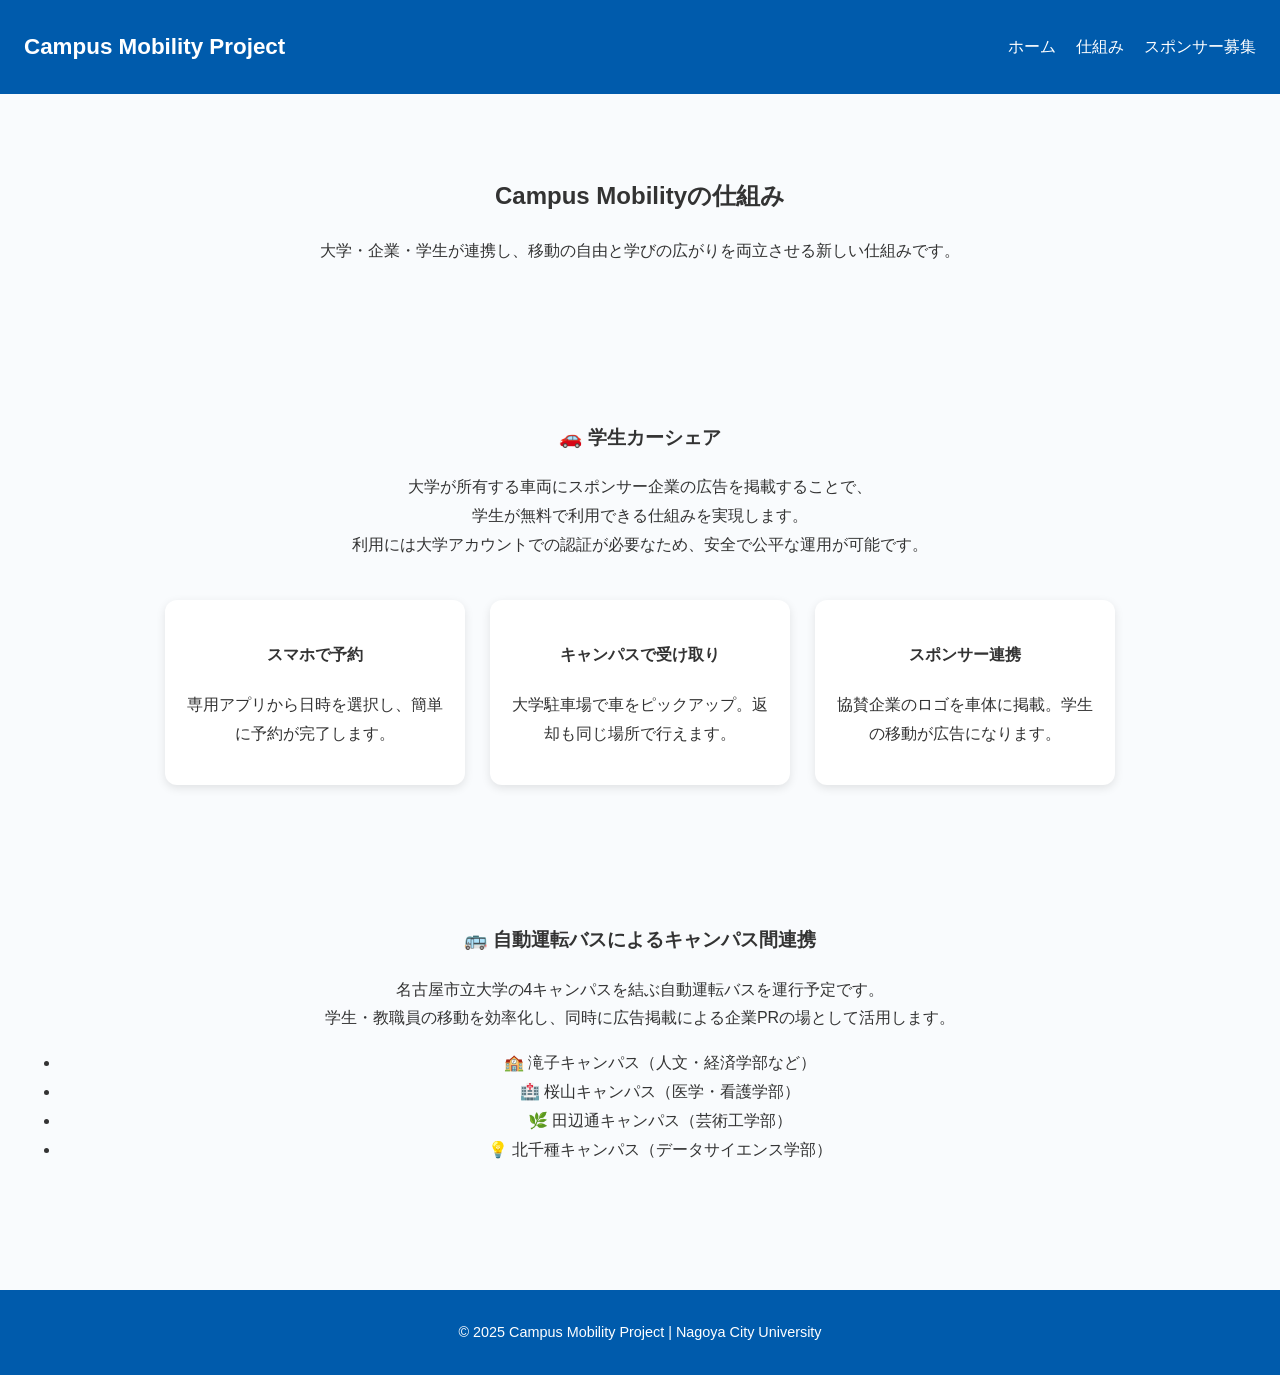
==== about.html @ b56f0338 "Add about.html for Campus Mobility Project" ====
<!DOCTYPE html>
<html lang="ja">
<head>
  <meta charset="UTF-8">
  <meta name="viewport" content="width=device-width, initial-scale=1.0">
  <title>仕組み | Campus Mobility Project</title>
  <link rel="stylesheet" href="style.css">
</head>
<body>
  <header>
    <h1>Campus Mobility Project</h1>
    <nav>
      <ul>
        <li><a href="index.html">ホーム</a></li>
        <li><a href="about.html" class="active">仕組み</a></li>
        <li><a href="sponsor.html">スポンサー募集</a></li>
      </ul>
    </nav>
  </header>

  <section id="intro">
    <h2>Campus Mobilityの仕組み</h2>
    <p>大学・企業・学生が連携し、移動の自由と学びの広がりを両立させる新しい仕組みです。</p>
  </section>

  <section id="carshare">
    <h3>🚗 学生カーシェア</h3>
    <p>
      大学が所有する車両にスポンサー企業の広告を掲載することで、<br>
      学生が無料で利用できる仕組みを実現します。<br>
      利用には大学アカウントでの認証が必要なため、安全で公平な運用が可能です。
    </p>
    <div class="card-container">
      <div class="card">
        <h4>スマホで予約</h4>
        <p>専用アプリから日時を選択し、簡単に予約が完了します。</p>
      </div>
      <div class="card">
        <h4>キャンパスで受け取り</h4>
        <p>大学駐車場で車をピックアップ。返却も同じ場所で行えます。</p>
      </div>
      <div class="card">
        <h4>スポンサー連携</h4>
        <p>協賛企業のロゴを車体に掲載。学生の移動が広告になります。</p>
      </div>
    </div>
  </section>

  <section id="bus">
    <h3>🚌 自動運転バスによるキャンパス間連携</h3>
    <p>
      名古屋市立大学の4キャンパスを結ぶ自動運転バスを運行予定です。<br>
      学生・教職員の移動を効率化し、同時に広告掲載による企業PRの場として活用します。
    </p>
    <ul class="campus-list">
      <li>🏫 滝子キャンパス（人文・経済学部など）</li>
      <li>🏥 桜山キャンパス（医学・看護学部）</li>
      <li>🌿 田辺通キャンパス（芸術工学部）</li>
      <li>💡 北千種キャンパス（データサイエンス学部）</li>
    </ul>
  </section>

  <footer>
    <p>© 2025 Campus Mobility Project | Nagoya City University</p>
  </footer>
</body>
</html>
---- style.css ----
/* ベース設定 */
body {
  margin: 0;
  font-family: "Segoe UI", "Hiragino Sans", sans-serif;
  background: #f9fbfd;
  color: #333;
  line-height: 1.8;
}

/* ヘッダー */
header {
  background: #005bac;
  color: white;
  display: flex;
  justify-content: space-between;
  align-items: center;
  padding: 12px 24px;
  position: sticky;
  top: 0;
  z-index: 1000;
}

header h1 {
  font-size: 1.4em;
  font-weight: 600;
}

nav ul {
  list-style: none;
  display: flex;
  gap: 20px;
  margin: 0;
  padding: 0;
}

nav a {
  color: white;
  text-decoration: none;
  font-weight: 500;
  transition: 0.3s;
}

nav a:hover {
  opacity: 0.8;
}

/* ヒーロー */
#hero {
  text-align: center;
  padding: 90px 20px;
  background: linear-gradient(to right, #e6f2ff, #ffffff);
}

#hero h2 {
  font-size: 1.8em;
  color: #003f7d;
}

#hero p {
  color: #333;
  margin-top: 10px;
}

#hero button {
  background: #005bac;
  color: white;
  border: none;
  padding: 10px 24px;
  border-radius: 25px;
  font-size: 1em;
  margin-top: 20px;
  cursor: pointer;
  transition: 0.3s;
}

#hero button:hover {
  transform: scale(1.05);
  background: #004a8f;
}

/* 概要セクション */
section {
  padding: 60px 20px;
  text-align: center;
}

.card-container {
  display: flex;
  flex-wrap: wrap;
  justify-content: center;
  gap: 25px;
  margin-top: 40px;
}

.card {
  background: white;
  border-radius: 12px;
  box-shadow: 0 3px 10px rgba(0, 0, 0, 0.1);
  padding: 20px;
  width: 260px;
  transition: transform 0.3s;
}

.card:hover {
  transform: translateY(-5px);
}

/* フッター */
footer {
  background: #005bac;
  color: white;
  text-align: center;
  padding: 15px;
  margin-top: 50px;
  font-size: 0.9em;
}

/* スマホ対応 */
@media (max-width: 768px) {
  .card-container {
    flex-direction: column;
    align-items: center;
  }
}
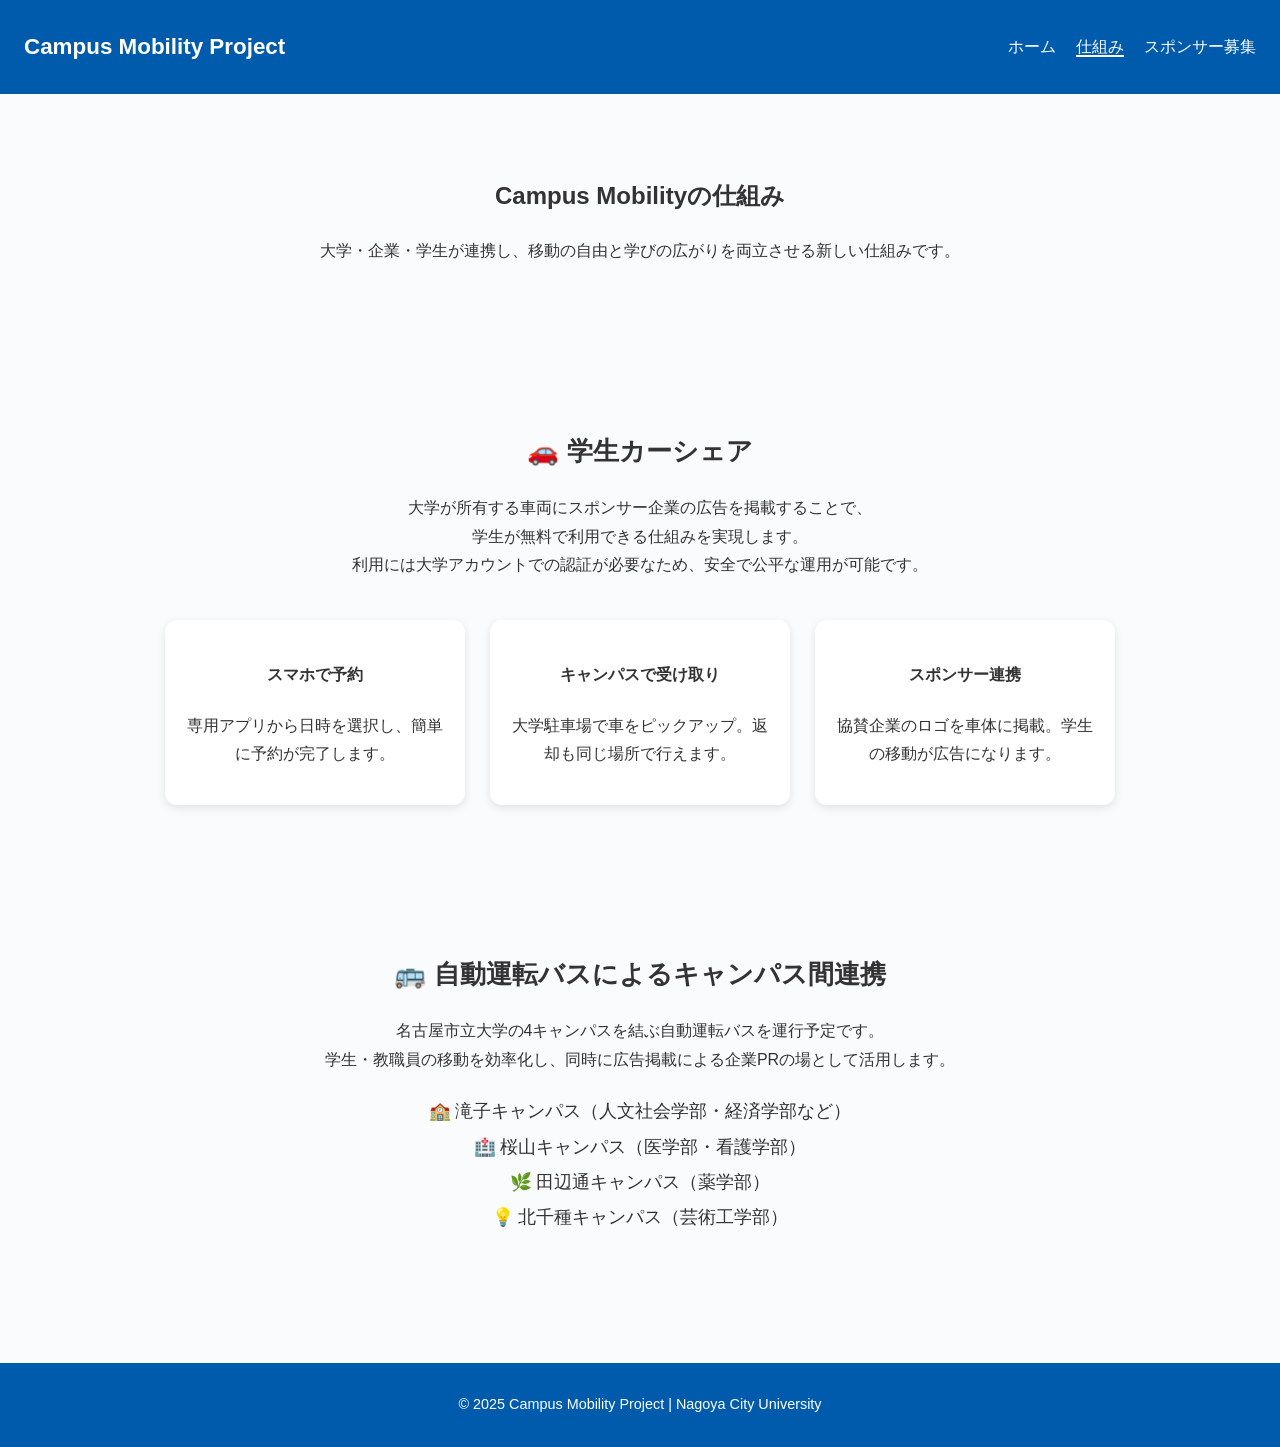
==== commit 486b0824: "Update campus names in about.html" ====
--- a/about.html
+++ b/about.html
@@ -53,10 +53,10 @@
       学生・教職員の移動を効率化し、同時に広告掲載による企業PRの場として活用します。
     </p>
     <ul class="campus-list">
-      <li>🏫 滝子キャンパス（人文・経済学部など）</li>
-      <li>🏥 桜山キャンパス（医学・看護学部）</li>
-      <li>🌿 田辺通キャンパス（芸術工学部）</li>
-      <li>💡 北千種キャンパス（データサイエンス学部）</li>
+      <li>🏫 滝子キャンパス（人文社会学部・経済学部など）</li>
+      <li>🏥 桜山キャンパス（医学部・看護学部）</li>
+      <li>🌿 田辺通キャンパス（薬学部）</li>
+      <li>💡 北千種キャンパス（芸術工学部）</li>
     </ul>
   </section>
 
--- a/style.css
+++ b/style.css
@@ -122,3 +122,31 @@
     align-items: center;
   }
 }
+
+/* 現在ページ強調 */
+nav a.active {
+  border-bottom: 2px solid #fff;
+}
+
+/* キャンパスリスト */
+.campus-list {
+  list-style: none;
+  padding: 0;
+  margin-top: 20px;
+  line-height: 2;
+  font-size: 1.1em;
+}
+
+/* セクション見出しの統一感 */
+section h3 {
+  font-size: 1.6em;
+  margin-bottom: 20px;
+}
+
+/* フォーム部分の背景色を薄く */
+#contact {
+  background: #f7fbff;
+  border-top: 1px solid #dce9f5;
+  border-bottom: 1px solid #dce9f5;
+  padding: 60px 20px;
+}
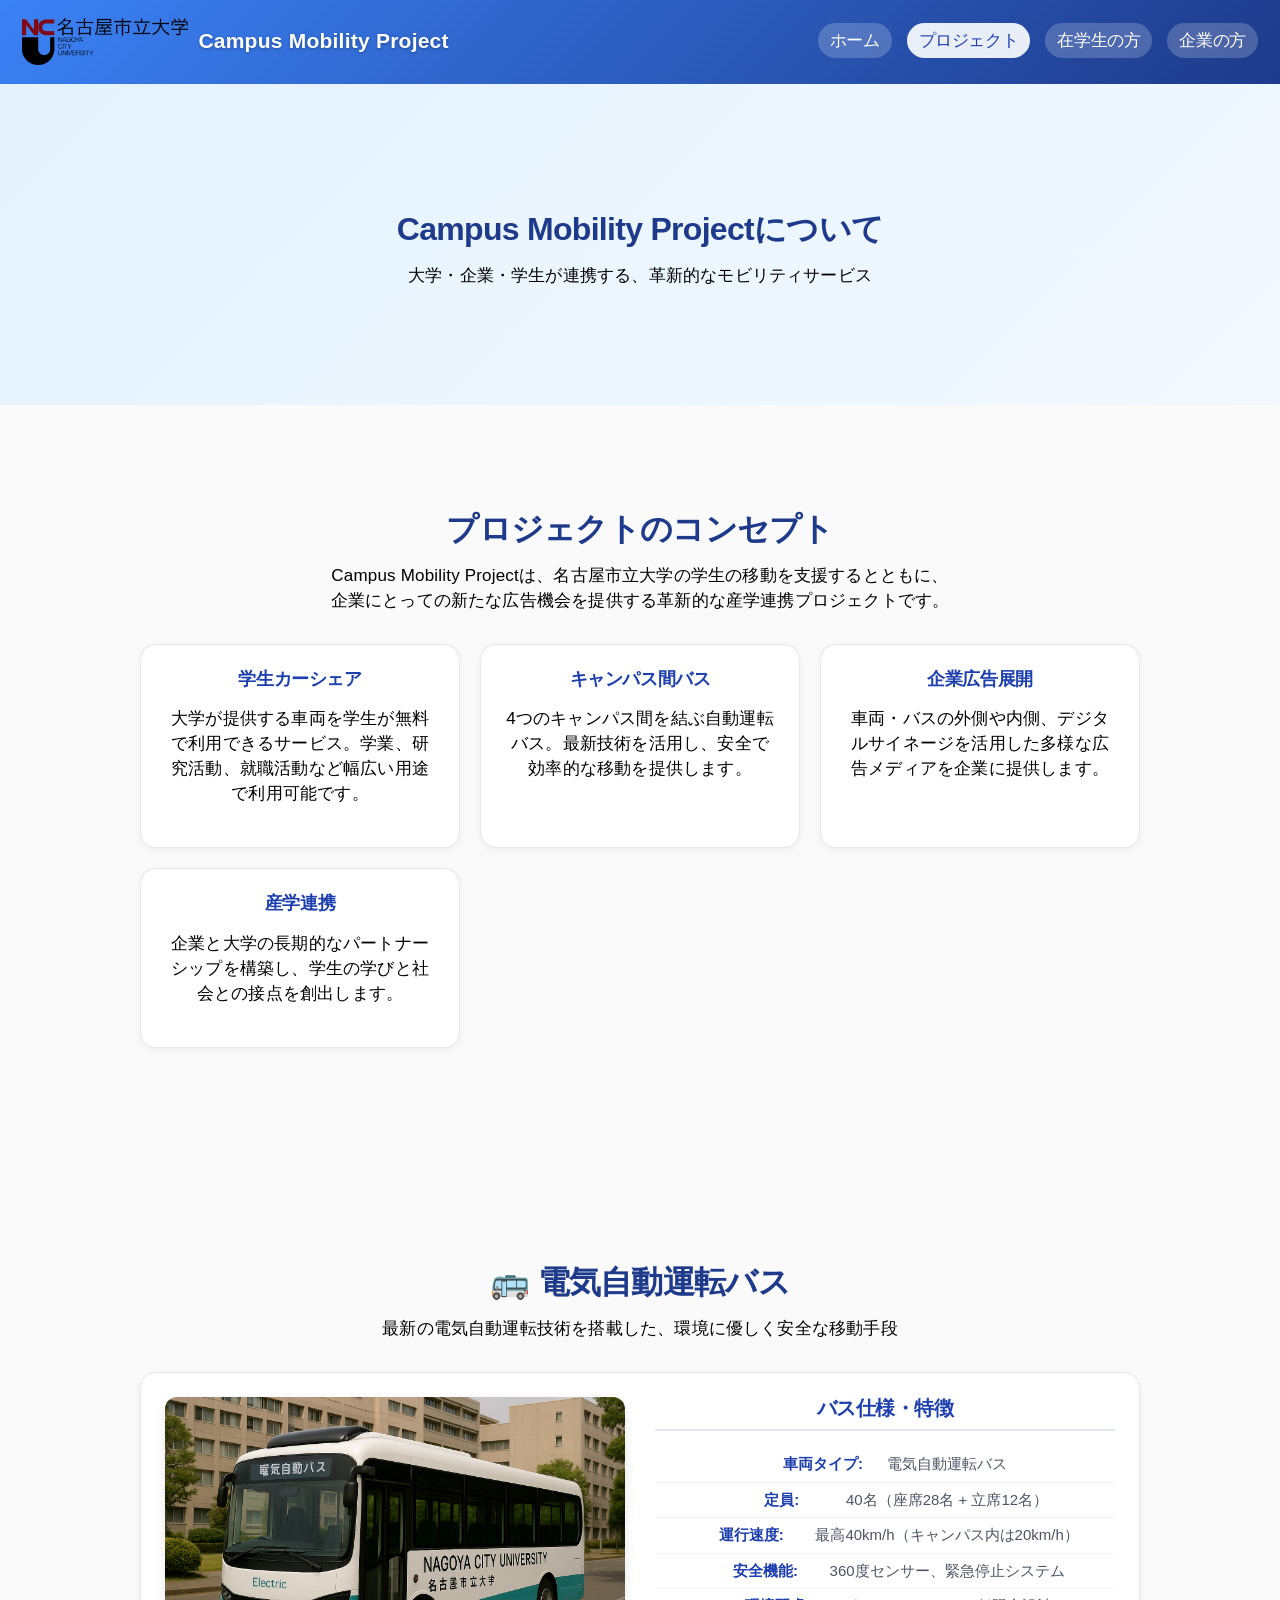
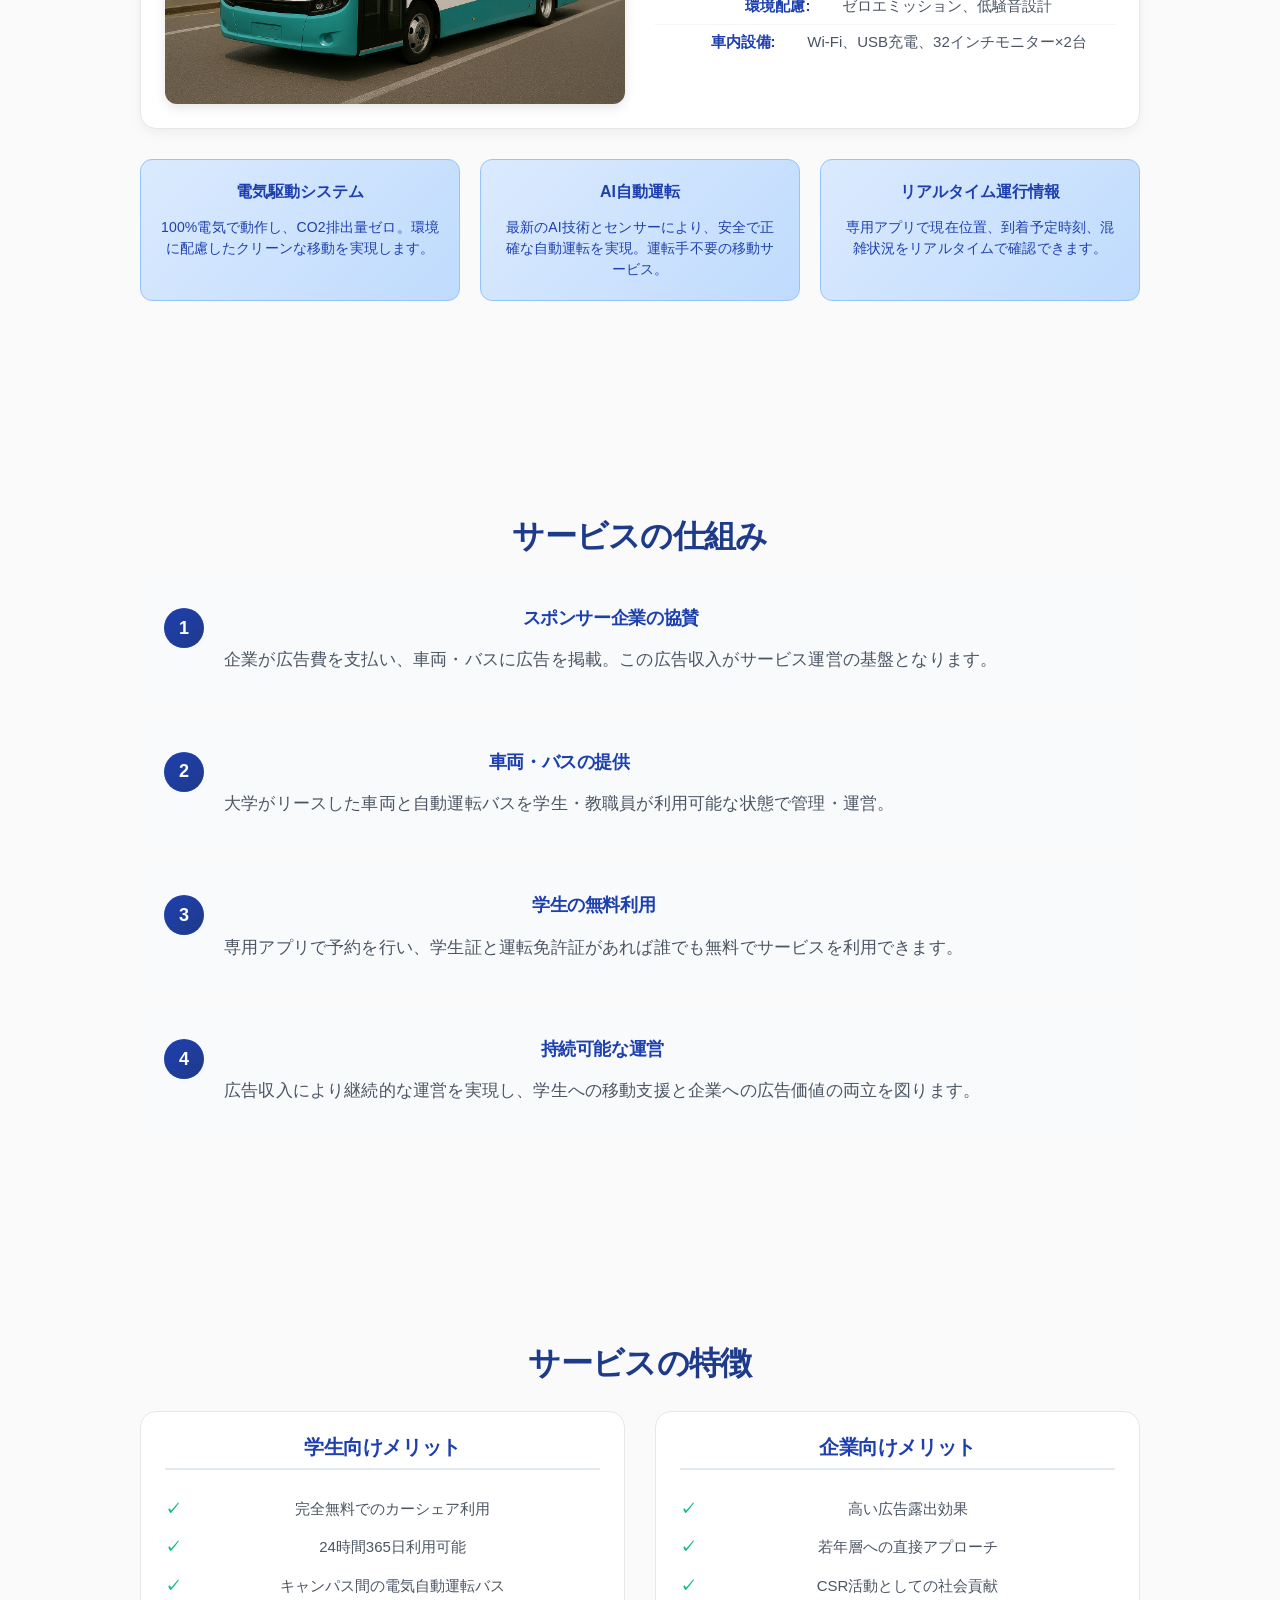
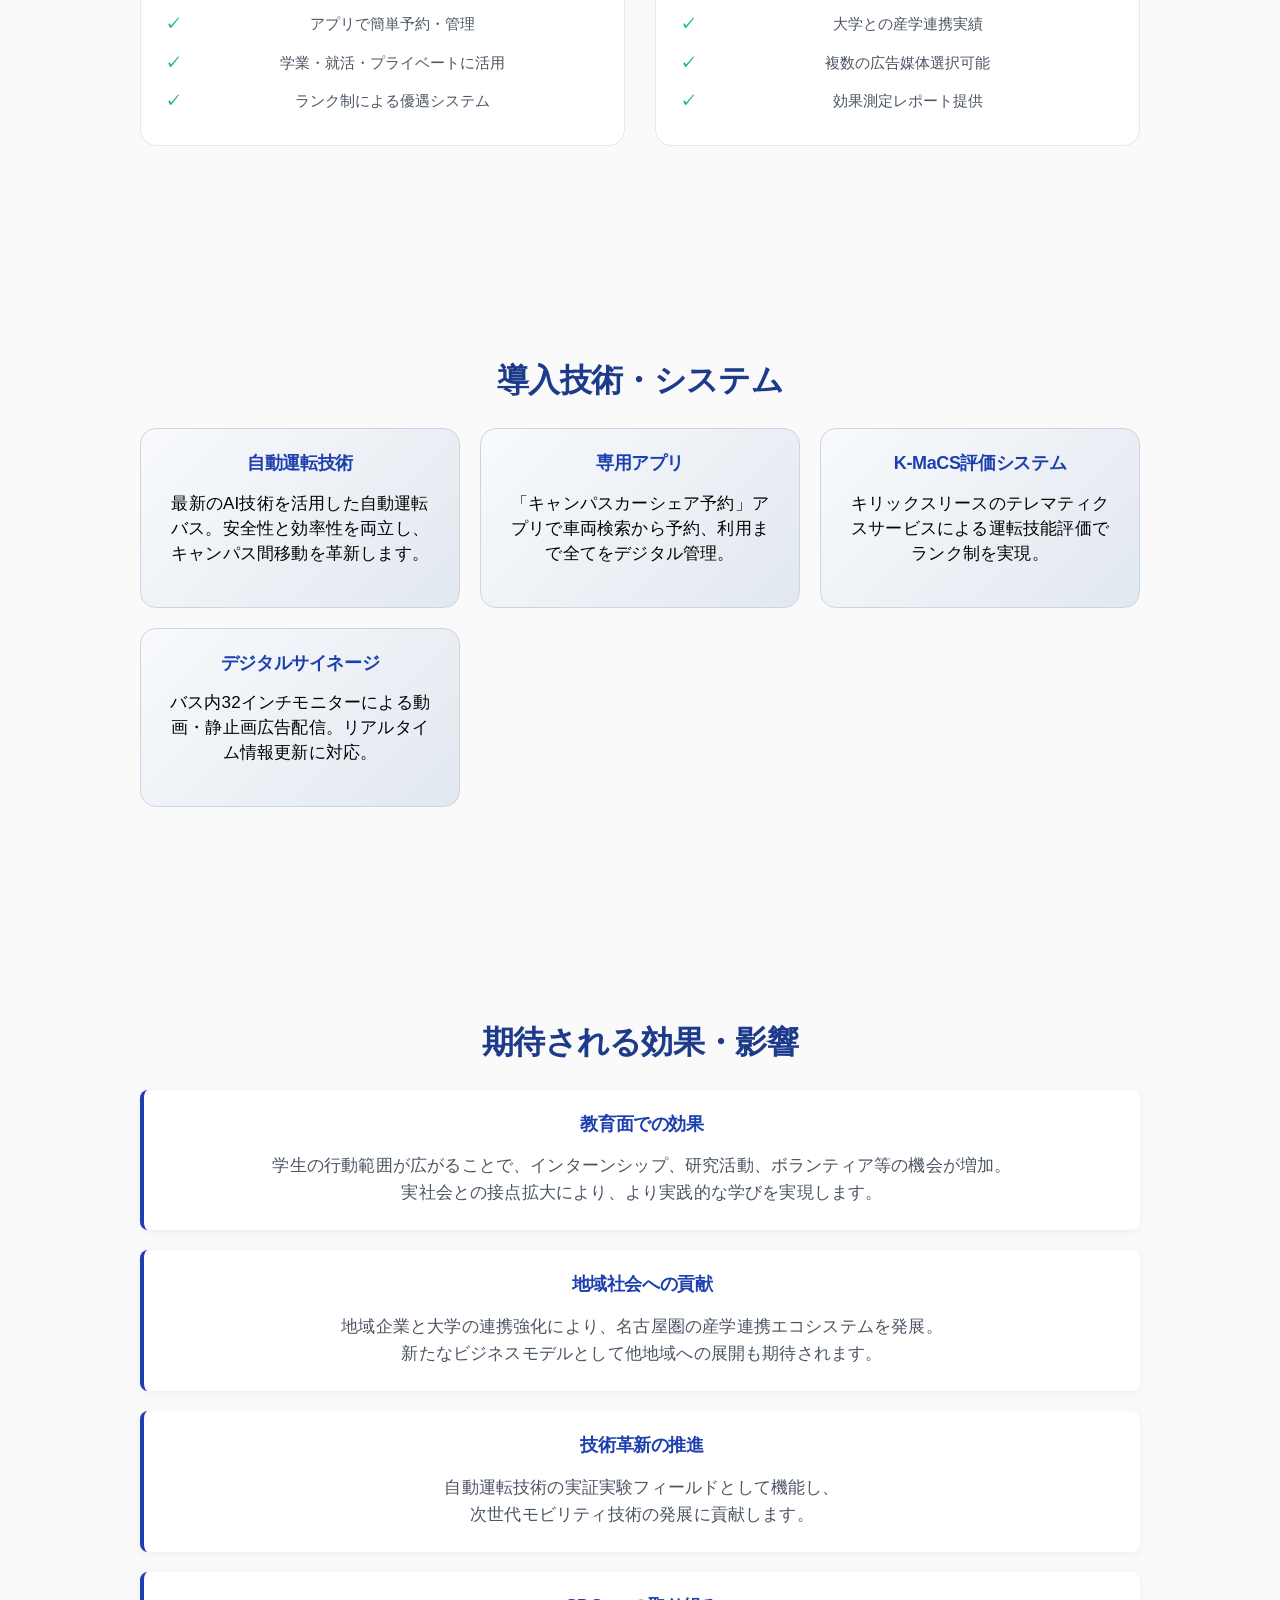
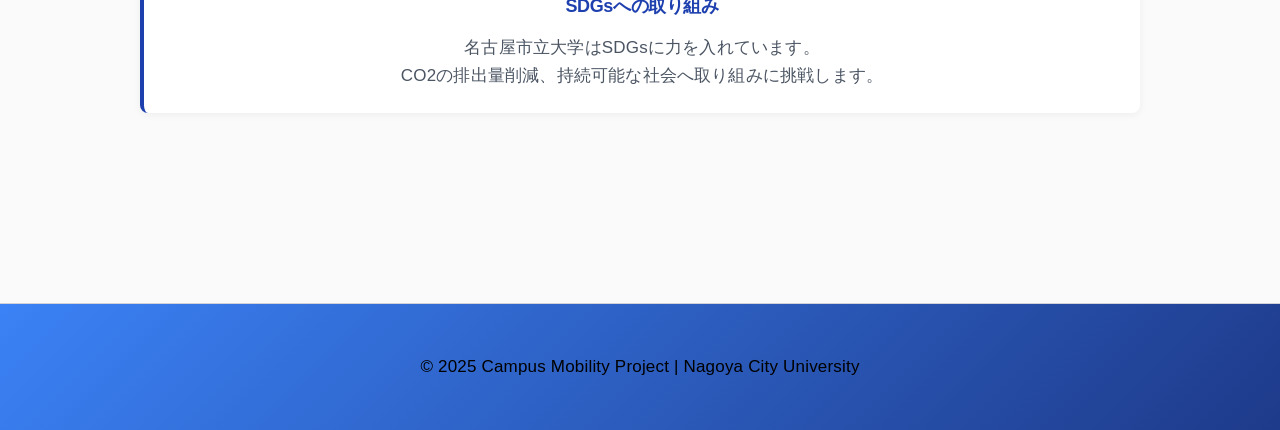
==== commit 57b4ad5e: "Add files via upload" ====
--- a/about.html
+++ b/about.html
@@ -3,65 +3,221 @@
 <head>
   <meta charset="UTF-8">
   <meta name="viewport" content="width=device-width, initial-scale=1.0">
-  <title>仕組み | Campus Mobility Project</title>
+  <title>Campus Mobilityとは - サービス紹介</title>
+  <link rel="preconnect" href="https://fonts.googleapis.com">
+  <link rel="preconnect" href="https://fonts.gstatic.com" crossorigin>
+  <link href="https://fonts.googleapis.com/css2?family=Poppins:wght@300;400;600;700&display=swap" rel="stylesheet">
   <link rel="stylesheet" href="style.css">
 </head>
 <body>
   <header>
-    <h1>Campus Mobility Project</h1>
+    <div class="logo-area">
+      <img src="images/ncu_logo.png" alt="名古屋市立大学ロゴ" class="logo">
+      <h1>Campus Mobility Project</h1>
+    </div>
     <nav>
       <ul>
         <li><a href="index.html">ホーム</a></li>
-        <li><a href="about.html" class="active">仕組み</a></li>
-        <li><a href="sponsor.html">スポンサー募集</a></li>
+        <li><a href="about.html" class="active">プロジェクト</a></li>
+        <li><a href="student.html">在学生の方</a></li>
+        <li><a href="sponsor.html">企業の方</a></li>
       </ul>
     </nav>
   </header>
 
-  <section id="intro">
-    <h2>Campus Mobilityの仕組み</h2>
-    <p>大学・企業・学生が連携し、移動の自由と学びの広がりを両立させる新しい仕組みです。</p>
-  </section>
-
-  <section id="carshare">
-    <h3>🚗 学生カーシェア</h3>
-    <p>
-      大学が所有する車両にスポンサー企業の広告を掲載することで、<br>
-      学生が無料で利用できる仕組みを実現します。<br>
-      利用には大学アカウントでの認証が必要なため、安全で公平な運用が可能です。
-    </p>
-    <div class="card-container">
-      <div class="card">
-        <h4>スマホで予約</h4>
-        <p>専用アプリから日時を選択し、簡単に予約が完了します。</p>
-      </div>
-      <div class="card">
-        <h4>キャンパスで受け取り</h4>
-        <p>大学駐車場で車をピックアップ。返却も同じ場所で行えます。</p>
-      </div>
-      <div class="card">
-        <h4>スポンサー連携</h4>
-        <p>協賛企業のロゴを車体に掲載。学生の移動が広告になります。</p>
-      </div>
-    </div>
-  </section>
-
-  <section id="bus">
-    <h3>🚌 自動運転バスによるキャンパス間連携</h3>
-    <p>
-      名古屋市立大学の4キャンパスを結ぶ自動運転バスを運行予定です。<br>
-      学生・教職員の移動を効率化し、同時に広告掲載による企業PRの場として活用します。
-    </p>
-    <ul class="campus-list">
-      <li>🏫 滝子キャンパス（人文社会学部・経済学部など）</li>
-      <li>🏥 桜山キャンパス（医学部・看護学部）</li>
-      <li>🌿 田辺通キャンパス（薬学部）</li>
-      <li>💡 北千種キャンパス（芸術工学部）</li>
-    </ul>
+  <section id="hero">
+    <h2>Campus Mobility Projectについて</h2>
+    <p>大学・企業・学生が連携する、革新的なモビリティサービス</p>
+  </section>
+
+  <section id="concept">
+    <h2> プロジェクトのコンセプト</h2>
+    <p>Campus Mobility Projectは、名古屋市立大学の学生の移動を支援するとともに、<br>
+    企業にとっての新たな広告機会を提供する革新的な産学連携プロジェクトです。</p>
+    
+    <div class="concept-grid">
+      <div class="concept-card">
+        <h3>学生カーシェア</h3>
+        <p>大学が提供する車両を学生が無料で利用できるサービス。学業、研究活動、就職活動など幅広い用途で利用可能です。</p>
+      </div>
+      <div class="concept-card">
+        <h3>キャンパス間バス</h3>
+        <p>4つのキャンパス間を結ぶ自動運転バス。最新技術を活用し、安全で効率的な移動を提供します。</p>
+      </div>
+      <div class="concept-card">
+        <h3>企業広告展開</h3>
+        <p>車両・バスの外側や内側、デジタルサイネージを活用した多様な広告メディアを企業に提供します。</p>
+      </div>
+      <div class="concept-card">
+        <h3>産学連携</h3>
+        <p>企業と大学の長期的なパートナーシップを構築し、学生の学びと社会との接点を創出します。</p>
+      </div>
+    </div>
+  </section>
+
+  <section id="bus-showcase">
+    <h2>🚌 電気自動運転バス</h2>
+    <p>最新の電気自動運転技術を搭載した、環境に優しく安全な移動手段</p>
+    
+    <div class="bus-image-container">
+      <img src="images/bus_model.png" alt="電気自動運転バスのモデル画像" class="bus-model-image">
+      <div class="bus-specs">
+        <h3>バス仕様・特徴</h3>
+        <ul class="spec-list">
+          <li><strong>車両タイプ:</strong> 電気自動運転バス</li>
+          <li><strong>定員:</strong> 40名（座席28名 + 立席12名）</li>
+          <li><strong>運行速度:</strong> 最高40km/h（キャンパス内は20km/h）</li>
+          <li><strong>安全機能:</strong> 360度センサー、緊急停止システム</li>
+          <li><strong>環境配慮:</strong> ゼロエミッション、低騒音設計</li>
+          <li><strong>車内設備:</strong> Wi-Fi、USB充電、32インチモニター×2台</li>
+        </ul>
+      </div>
+    </div>
+    
+    <div class="bus-features-grid">
+      <div class="feature-highlight">
+        <h4> 電気駆動システム</h4>
+        <p>100%電気で動作し、CO2排出量ゼロ。環境に配慮したクリーンな移動を実現します。</p>
+      </div>
+      <div class="feature-highlight">
+        <h4>AI自動運転</h4>
+        <p>最新のAI技術とセンサーにより、安全で正確な自動運転を実現。運転手不要の移動サービス。</p>
+      </div>
+      <div class="feature-highlight">
+        <h4>リアルタイム運行情報</h4>
+        <p>専用アプリで現在位置、到着予定時刻、混雑状況をリアルタイムで確認できます。</p>
+      </div>
+    </div>
+  </section>
+
+  <section id="mechanism">
+    <h2>サービスの仕組み</h2>
+    
+    <div class="mechanism-steps">
+      <div class="step-item">
+        <div class="step-number">1</div>
+        <div class="step-content">
+          <h3>スポンサー企業の協賛</h3>
+          <p>企業が広告費を支払い、車両・バスに広告を掲載。この広告収入がサービス運営の基盤となります。</p>
+        </div>
+      </div>
+      
+      <div class="step-item">
+        <div class="step-number">2</div>
+        <div class="step-content">
+          <h3>車両・バスの提供</h3>
+          <p>大学がリースした車両と自動運転バスを学生・教職員が利用可能な状態で管理・運営。</p>
+        </div>
+      </div>
+      
+      <div class="step-item">
+        <div class="step-number">3</div>
+        <div class="step-content">
+          <h3>学生の無料利用</h3>
+          <p>専用アプリで予約を行い、学生証と運転免許証があれば誰でも無料でサービスを利用できます。</p>
+        </div>
+      </div>
+      
+      <div class="step-item">
+        <div class="step-number">4</div>
+        <div class="step-content">
+          <h3>持続可能な運営</h3>
+          <p>広告収入により継続的な運営を実現し、学生への移動支援と企業への広告価値の両立を図ります。</p>
+        </div>
+      </div>
+    </div>
+  </section>
+
+  <section id="features">
+    <h2>サービスの特徴</h2>
+    
+    <div class="features-container">
+      <div class="feature-category">
+        <h3>学生向けメリット</h3>
+        <ul class="feature-list">
+          <li>完全無料でのカーシェア利用</li>
+          <li>24時間365日利用可能</li>
+          <li>キャンパス間の電気自動運転バス</li>
+          <li>アプリで簡単予約・管理</li>
+          <li>学業・就活・プライベートに活用</li>
+          <li>ランク制による優遇システム</li>
+        </ul>
+      </div>
+      
+      <div class="feature-category">
+        <h3>企業向けメリット</h3>
+        <ul class="feature-list">
+          <li>高い広告露出効果</li>
+          <li>若年層への直接アプローチ</li>
+          <li>CSR活動としての社会貢献</li>
+          <li>大学との産学連携実績</li>
+          <li>複数の広告媒体選択可能</li>
+          <li>効果測定レポート提供</li>
+        </ul>
+      </div>
+    </div>
+  </section>
+
+  <section id="technology">
+    <h2> 導入技術・システム</h2>
+    
+    <div class="tech-grid">
+      <div class="tech-card">
+        <h3>自動運転技術</h3>
+        <p>最新のAI技術を活用した自動運転バス。安全性と効率性を両立し、キャンパス間移動を革新します。</p>
+      </div>
+      
+      <div class="tech-card">
+        <h3> 専用アプリ</h3>
+        <p>「キャンパスカーシェア予約」アプリで車両検索から予約、利用まで全てをデジタル管理。</p>
+      </div>
+      
+      <div class="tech-card">
+        <h3> K-MaCS評価システム</h3>
+        <p>キリックスリースのテレマティクスサービスによる運転技能評価でランク制を実現。</p>
+      </div>
+      
+      <div class="tech-card">
+        <h3> デジタルサイネージ</h3>
+        <p>バス内32インチモニターによる動画・静止画広告配信。リアルタイム情報更新に対応。</p>
+      </div>
+    </div>
+  </section>
+
+  <section id="impact">
+    <h2> 期待される効果・影響</h2>
+    
+    <div class="impact-container">
+      <div class="impact-item">
+        <h3>教育面での効果</h3>
+        <p>学生の行動範囲が広がることで、インターンシップ、研究活動、ボランティア等の機会が増加。<br>
+        実社会との接点拡大により、より実践的な学びを実現します。</p>
+      </div>
+      
+      <div class="impact-item">
+        <h3>地域社会への貢献</h3>
+        <p>地域企業と大学の連携強化により、名古屋圏の産学連携エコシステムを発展。<br>
+        新たなビジネスモデルとして他地域への展開も期待されます。</p>
+      </div>
+      
+      <div class="impact-item">
+        <h3>技術革新の推進</h3>
+        <p>自動運転技術の実証実験フィールドとして機能し、<br>
+        次世代モビリティ技術の発展に貢献します。</p>
+      </div>
+
+      <div class="impact-item">
+        <h3>SDGsへの取り組み</h3>
+        <p>名古屋市立大学はSDGsに力を入れています。<br>
+        CO2の排出量削減、持続可能な社会へ取り組みに挑戦します。</p>
+      </div>
+    </div>
   </section>
 
   <footer>
     <p>© 2025 Campus Mobility Project | Nagoya City University</p>
   </footer>
+
+  <script src="script.js"></script>
 </body>
 </html>
--- a/style.css
+++ b/style.css
@@ -1,152 +1,1179 @@
-/* ベース設定 */
+/* 全体設定 */
 body {
   margin: 0;
-  font-family: "Segoe UI", "Hiragino Sans", sans-serif;
-  background: #f9fbfd;
-  color: #333;
-  line-height: 1.8;
+  font-family: -apple-system, BlinkMacSystemFont, "SF Pro Display", "Segoe UI", Roboto, sans-serif;
+  background-color: #fafafa;
+  color: #1d1d1f;
+  line-height: 1.47058;
+  font-size: 17px;
+  font-weight: 400;
+  min-height: 100vh;
 }
 
 /* ヘッダー */
 header {
-  background: #005bac;
-  color: white;
+  background: linear-gradient(135deg, #3b82f6 0%, #1e3a8a 100%);
+  backdrop-filter: saturate(180%) blur(20px);
+  color: #1d1d1f;
   display: flex;
   justify-content: space-between;
   align-items: center;
-  padding: 12px 24px;
+  padding: 12px 22px;
   position: sticky;
   top: 0;
-  z-index: 1000;
+  z-index: 9999;
+  border-bottom: 0.5px solid rgba(30, 64, 175, 0.12);
+  min-height: 44px;
+}
+
+.logo-area {
+  display: flex;
+  align-items: center;
+  gap: 10px;
+  min-height: 44px;
+}
+
+.logo {
+  height: 48px;
+  width: auto;
+  object-fit: contain;
+  border-radius: 0;
+  max-width: none;
+  display: block;
 }
 
 header h1 {
-  font-size: 1.4em;
+  font-size: 21px;
   font-weight: 600;
+  color: #ffffff;
+  letter-spacing: 0.011em;
+  text-shadow: 0 1px 3px rgba(0, 0, 0, 0.3);
 }
 
 nav ul {
   list-style: none;
   display: flex;
-  gap: 20px;
+  gap: 15px;
+  padding: 0;
   margin: 0;
-  padding: 0;
 }
 
 nav a {
-  color: white;
+  color: #ffffff;
   text-decoration: none;
-  font-weight: 500;
-  transition: 0.3s;
-}
-
-nav a:hover {
-  opacity: 0.8;
-}
-
-/* ヒーロー */
+  font-weight: 400;
+  font-size: 17px;
+  transition: all 0.3s cubic-bezier(0.25, 0.46, 0.45, 0.94);
+  padding: 8px 12px;
+  border-radius: 18px;
+  letter-spacing: -0.022em;
+  background: rgba(255, 255, 255, 0.2);
+  backdrop-filter: blur(10px);
+}
+
+nav a:hover,
+nav a.active {
+  color: #1e40af;
+  background: rgba(255, 255, 255, 0.9);
+}
+
+/* セクション */
+section {
+  padding: 80px 22px;
+  text-align: center;
+  background: transparent;
+  margin: 0 auto;
+  max-width: 980px;
+}
+
+/* ヒーローセクション */
 #hero {
-  text-align: center;
-  padding: 90px 20px;
-  background: linear-gradient(to right, #e6f2ff, #ffffff);
-}
-
-#hero h2 {
-  font-size: 1.8em;
-  color: #003f7d;
-}
-
-#hero p {
-  color: #333;
-  margin-top: 10px;
-}
-
-#hero button {
-  background: #005bac;
-  color: white;
-  border: none;
-  padding: 10px 24px;
-  border-radius: 25px;
-  font-size: 1em;
-  margin-top: 20px;
-  cursor: pointer;
-  transition: 0.3s;
-}
-
-#hero button:hover {
-  transform: scale(1.05);
-  background: #004a8f;
-}
-
-/* 概要セクション */
-section {
-  padding: 60px 20px;
-  text-align: center;
-}
-
-.card-container {
-  display: flex;
-  flex-wrap: wrap;
-  justify-content: center;
-  gap: 25px;
-  margin-top: 40px;
-}
-
-.card {
-  background: white;
-  border-radius: 12px;
-  box-shadow: 0 3px 10px rgba(0, 0, 0, 0.1);
-  padding: 20px;
-  width: 260px;
-  transition: transform 0.3s;
-}
-
-.card:hover {
-  transform: translateY(-5px);
-}
-
-/* フッター */
-footer {
-  background: #005bac;
-  color: white;
-  text-align: center;
-  padding: 15px;
-  margin-top: 50px;
-  font-size: 0.9em;
-}
-
-/* スマホ対応 */
-@media (max-width: 768px) {
-  .card-container {
-    flex-direction: column;
-    align-items: center;
-  }
-}
-
-/* 現在ページ強調 */
-nav a.active {
-  border-bottom: 2px solid #fff;
-}
-
-/* キャンパスリスト */
-.campus-list {
+  background: linear-gradient(135deg, #e3f2fd 0%, #f3f9ff 100%);
+  padding: 100px 22px;
+  margin: 0;
+  max-width: 100%;
+  border-radius: 0;
+}
+
+.info-list {
   list-style: none;
   padding: 0;
   margin-top: 20px;
-  line-height: 2;
-  font-size: 1.1em;
-}
-
-/* セクション見出しの統一感 */
-section h3 {
-  font-size: 1.6em;
+}
+
+.info-list li {
+  margin: 12px 0;
+  background: #1e40af;
+  color: white;
+  padding: 16px 22px;
+  border-radius: 12px;
+  transition: all 0.3s cubic-bezier(0.25, 0.46, 0.45, 0.94);
+  font-weight: 400;
+  font-size: 17px;
+  letter-spacing: -0.022em;
+}
+
+.info-list li:hover {
+  background: #1e3a8a;
+  transform: translateY(-2px);
+  box-shadow: 0 4px 20px rgba(30, 64, 175, 0.25);
+}
+
+/* フォーム */
+form {
+  display: flex;
+  flex-direction: column;
+  gap: 20px;
+  max-width: 500px;
+  margin: 40px auto;
+  padding: 0;
+}
+
+input, textarea {
+  padding: 12px 16px;
+  border-radius: 12px;
+  border: 1px solid #d2d2d7;
+  font-size: 17px;
+  font-family: inherit;
+  transition: all 0.3s cubic-bezier(0.25, 0.46, 0.45, 0.94);
+  background: #ffffff;
+  color: #1d1d1f;
+  letter-spacing: -0.022em;
+}
+
+input:focus, textarea:focus {
+  outline: none;
+  border-color: #1e40af;
+  box-shadow: 0 0 0 4px rgba(30, 64, 175, 0.1);
+}
+
+button {
+  background: #1e40af;
+  color: white;
+  border: none;
+  padding: 12px 24px;
+  border-radius: 980px;
+  cursor: pointer;
+  transition: all 0.3s cubic-bezier(0.25, 0.46, 0.45, 0.94);
+  font-size: 17px;
+  font-weight: 400;
+  font-family: inherit;
+  letter-spacing: -0.022em;
+  min-height: 44px;
+}
+
+button:hover {
+  background: #1e3a8a;
+  transform: translateY(-1px);
+  box-shadow: 0 4px 20px rgba(30, 64, 175, 0.25);
+}
+
+/* レスポンシブ対応 */
+/* タブレット（768px以下） */
+@media (max-width: 768px) {
+  header {
+    padding: 12px 20px;
+    flex-direction: column;
+    gap: 20px;
+    background: linear-gradient(135deg, #3b82f6 0%, #1e3a8a 100%);
+  }
+  
+  .logo-area {
+    justify-content: center;
+  }
+  
+  .logo {
+    height: 42px;
+    border-radius: 0;
+    max-width: none;
+  }
+  
+  nav ul {
+    flex-wrap: wrap;
+    justify-content: center;
+    gap: 8px;
+  }
+  
+  nav a {
+    padding: 6px 12px;
+    font-size: 17px;
+  }
+  
+  section {
+    padding: 60px 20px;
+  }
+  
+  h2 {
+    font-size: 28px;
+    line-height: 1.14286;
+  }
+  
+  h3 {
+    font-size: 19px;
+    line-height: 1.21053;
+  }
+  
+  p {
+    font-size: 17px;
+    line-height: 1.47058;
+  }
+  
+  form {
+    max-width: 90%;
+    margin: 30px auto;
+  }
+  
+  .info-list {
+    margin: 0 10px;
+  }
+  
+  .info-list li {
+    padding: 12px 16px;
+    margin: 10px 0;
+    font-size: 17px;
+  }
+
+  .rank-benefits {
+    grid-template-columns: 1fr;
+  }
+  
+  .rank-card {
+    padding: 20px;
+  }
+}
+
+/* スマートフォン（480px以下） */
+@media (max-width: 480px) {
+  header {
+    padding: 10px 15px;
+  }
+  
+  header h1 {
+    font-size: 18px;
+    text-shadow: 0 1px 2px rgba(0, 0, 0, 0.3);
+  }
+  
+  .logo {
+    height: 32px;
+    border-radius: 0;
+    max-width: none;
+  }
+  
+  nav ul {
+    gap: 8px;
+  }
+  
+  nav a {
+    padding: 6px 10px;
+    font-size: 15px;
+    background: rgba(255, 255, 255, 0.3);
+    font-weight: 400;
+    color: #ffffff;
+  }
+  
+  section {
+    padding: 30px 15px;
+  }
+  
+  h2 {
+    font-size: 24px;
+    line-height: 1.16667;
+    margin-bottom: 12px;
+  }
+  
+  h3 {
+    font-size: 17px;
+    line-height: 1.47058;
+    margin-top: 25px;
+  }
+  
+  p {
+    font-size: 17px;
+    line-height: 1.47058;
+  }
+  
+  form {
+    gap: 16px;
+  }
+  
+  input, textarea {
+    padding: 10px 12px;
+    font-size: 17px;
+  }
+  
+  button {
+    padding: 12px 20px;
+    font-size: 17px;
+  }
+  
+  .info-list li {
+    padding: 10px 12px;
+    font-size: 17px;
+  }
+  
+  footer {
+    padding: 20px 15px;
+    font-size: 0.9em;
+  }
+}
+
+/* 大画面（1200px以上） */
+@media (min-width: 1200px) {
+  section {
+    max-width: 1000px;
+    padding: 80px 40px;
+  }
+  
+  h2 {
+    font-size: 36px;
+  }
+  
+  form {
+    max-width: 600px;
+    padding: 40px;
+  }
+}
+
+/* フッター */
+footer {
+  background: linear-gradient(135deg, #3b82f6 0%, #1e3a8a 100%);
+  color: #ffffff;
+  text-align: center;
+  padding: 34px 22px;
+  margin-top: 80px;
+  border-top: 0.5px solid #d2d2d7;
+  font-size: 12px;
+  line-height: 1.33337;
+}
+
+/* 見出しスタイル */
+h1, h2, h3 {
+  color: #1e3a8a;
+  font-weight: 600;
+  letter-spacing: -0.022em;
+}
+
+h2 {
+  font-size: 32px;
+  line-height: 1.125;
+  font-weight: 600;
+  margin-bottom: 12px;
+  color: #1e3a8a;
+}
+
+h3 {
+  font-size: 21px;
+  line-height: 1.19048;
+  font-weight: 600;
+  margin-bottom: 12px;
+  margin-top: 32px;
+  color: #1e3a8a;
+}
+
+p {
+  color: #000000;
+  line-height: 1.47058;
+  font-size: 17px;
+  font-weight: 400;
+  margin-bottom: 16px;
+  letter-spacing: 0.011em;
+}
+
+/* 在学生ページ専用スタイル */
+.step-guide {
+  background: #f8fafc;
+  border-left: 4px solid #1e40af;
+  padding: 24px;
+  margin: 20px 0;
+  border-radius: 8px;
+  transition: all 0.3s cubic-bezier(0.25, 0.46, 0.45, 0.94);
+}
+
+.step-guide:hover {
+  background: #f1f5f9;
+  transform: translateY(-2px);
+  box-shadow: 0 4px 12px rgba(30, 64, 175, 0.1);
+}
+
+.step-guide h3 {
+  color: #1e40af;
+  margin-top: 0;
+  margin-bottom: 12px;
+  font-size: 19px;
+}
+
+.rules-container {
+  margin-top: 30px;
+}
+
+.rules-list {
+  background: #ffffff;
+  border-radius: 12px;
+  padding: 24px;
+  margin: 20px 0;
+  box-shadow: 0 2px 8px rgba(0, 0, 0, 0.05);
+  border: 1px solid #e5e7eb;
+}
+
+.rules-list li {
+  list-style: none;
+  padding: 8px 0;
+  border-bottom: 1px solid #f3f4f6;
+  position: relative;
+  padding-left: 24px;
+  color: #374151;
+  font-size: 16px;
+  line-height: 1.5;
+}
+
+.rules-list li:last-child {
+  border-bottom: none;
+}
+
+.rules-list li::before {
+  content: "•";
+  color: #1e40af;
+  position: absolute;
+  left: 0;
+  top: 8px;
+  font-weight: bold;
+  font-size: 18px;
+}
+
+.note {
+  font-size: 14px;
+  color: #6b7280;
+  font-style: italic;
+  margin-top: 12px;
+  text-align: center;
+}
+
+#reservationButton {
+  background: linear-gradient(135deg, #1e40af 0%, #1e3a8a 100%);
+  color: white;
+  border: none;
+  padding: 16px 32px;
+  border-radius: 50px;
+  cursor: pointer;
+  transition: all 0.3s cubic-bezier(0.25, 0.46, 0.45, 0.94);
+  font-size: 18px;
+  font-weight: 600;
+  font-family: inherit;
+  letter-spacing: -0.022em;
+  min-height: 50px;
+  margin: 20px 0;
+  box-shadow: 0 4px 15px rgba(30, 64, 175, 0.2);
+}
+
+#reservationButton:hover {
+  background: linear-gradient(135deg, #1e3a8a 0%, #1d3557 100%);
+  transform: translateY(-2px);
+  box-shadow: 0 6px 25px rgba(30, 64, 175, 0.3);
+}
+
+/* ランク制度専用スタイル */
+.ranking-overview {
+  background: linear-gradient(135deg, #f8fafc 0%, #e2e8f0 100%);
+  padding: 24px;
+  border-radius: 12px;
+  margin: 20px 0;
+  text-align: center;
+  border: 1px solid #cbd5e1;
+}
+
+.ranking-container {
+  margin-top: 30px;
+}
+
+.rank-benefits {
+  display: grid;
+  grid-template-columns: repeat(auto-fit, minmax(250px, 1fr));
+  gap: 20px;
+  margin: 20px 0;
+}
+
+.rank-card {
+  background: #ffffff;
+  border-radius: 16px;
+  padding: 24px;
+  box-shadow: 0 4px 12px rgba(0, 0, 0, 0.1);
+  border: 2px solid transparent;
+  transition: all 0.3s cubic-bezier(0.25, 0.46, 0.45, 0.94);
+  position: relative;
+  overflow: hidden;
+}
+
+.rank-card::before {
+  content: '';
+  position: absolute;
+  top: 0;
+  left: 0;
+  right: 0;
+  height: 4px;
+  background: linear-gradient(90deg, #cbd5e1, #e2e8f0);
+}
+
+.rank-card.platinum::before {
+  background: linear-gradient(90deg, #e5e7eb, #f3f4f6, #e5e7eb);
+}
+
+.rank-card.gold::before {
+  background: linear-gradient(90deg, #fbbf24, #f59e0b, #d97706);
+}
+
+.rank-card.silver::before {
+  background: linear-gradient(90deg, #94a3b8, #64748b, #475569);
+}
+
+.rank-card.bronze::before {
+  background: linear-gradient(90deg, #cd7c2f, #92400e, #78350f);
+}
+
+.rank-card:hover {
+  transform: translateY(-4px);
+  box-shadow: 0 8px 25px rgba(0, 0, 0, 0.15);
+}
+
+.rank-card h4 {
+  color: #1e3a8a;
+  margin: 0 0 16px 0;
+  font-size: 18px;
+  font-weight: 600;
+}
+
+.rank-card ul {
+  list-style: none;
+  padding: 0;
+  margin: 0;
+}
+
+.rank-card li {
+  padding: 6px 0;
+  color: #374151;
+  font-size: 14px;
+  position: relative;
+  padding-left: 16px;
+}
+
+.rank-card li::before {
+  content: "✓";
+  color: #10b981;
+  position: absolute;
+  left: 0;
+  top: 6px;
+  font-weight: bold;
+}
+
+/* スポンサーページ専用スタイル */
+.benefits-grid {
+  display: grid;
+  grid-template-columns: repeat(auto-fit, minmax(250px, 1fr));
+  gap: 20px;
+  margin: 30px 0;
+}
+
+.benefit-card {
+  background: #ffffff;
+  border: 1px solid #e5e7eb;
+  border-radius: 16px;
+  padding: 24px;
+  text-align: center;
+  transition: all 0.3s cubic-bezier(0.25, 0.46, 0.45, 0.94);
+  box-shadow: 0 2px 8px rgba(0, 0, 0, 0.05);
+}
+
+.benefit-card:hover {
+  transform: translateY(-4px);
+  box-shadow: 0 8px 25px rgba(30, 64, 175, 0.15);
+  border-color: #1e40af;
+}
+
+.benefit-card h3 {
+  color: #1e40af;
+  margin-top: 0;
+  margin-bottom: 12px;
+  font-size: 18px;
+}
+
+.ad-locations {
+  margin: 30px 0;
+}
+
+.location-category {
+  background: #f8fafc;
+  border: 1px solid #e2e8f0;
+  border-radius: 12px;
+  padding: 24px;
+  margin: 20px 0;
+}
+
+.location-category h3 {
+  color: #1e40af;
+  margin-top: 0;
   margin-bottom: 20px;
-}
-
-/* フォーム部分の背景色を薄く */
-#contact {
-  background: #f7fbff;
-  border-top: 1px solid #dce9f5;
-  border-bottom: 1px solid #dce9f5;
-  padding: 60px 20px;
-}
+  font-size: 20px;
+  border-bottom: 2px solid #e2e8f0;
+  padding-bottom: 8px;
+}
+
+.location-details h4 {
+  color: #374151;
+  margin: 16px 0 8px 0;
+  font-size: 16px;
+  font-weight: 600;
+}
+
+.location-list {
+  list-style: none;
+  padding: 0;
+  margin: 0 0 16px 0;
+}
+
+.location-list li {
+  padding: 6px 0;
+  padding-left: 20px;
+  position: relative;
+  color: #4b5563;
+  font-size: 15px;
+}
+
+.location-list li::before {
+  content: "📍";
+  position: absolute;
+  left: 0;
+  top: 6px;
+}
+
+.reach-info {
+  background: #dbeafe;
+  border: 1px solid #93c5fd;
+  border-radius: 8px;
+  padding: 12px;
+  margin-top: 16px;
+  font-size: 14px;
+  color: #1e40af;
+}
+
+.routes-info {
+  display: grid;
+  grid-template-columns: 1fr 1fr;
+  gap: 30px;
+  margin: 30px 0;
+}
+
+.route-card, .usage-stats {
+  background: #ffffff;
+  border: 1px solid #e5e7eb;
+  border-radius: 12px;
+  padding: 24px;
+}
+
+.route-list {
+  list-style: none;
+  padding: 0;
+}
+
+.route-list li {
+  padding: 8px 0;
+  border-bottom: 1px solid #f3f4f6;
+  font-size: 15px;
+}
+
+.route-list li:last-child {
+  border-bottom: none;
+}
+
+.stats-grid {
+  display: grid;
+  grid-template-columns: repeat(2, 1fr);
+  gap: 16px;
+}
+
+.stat-item {
+  text-align: center;
+  padding: 16px;
+  background: #f8fafc;
+  border-radius: 8px;
+}
+
+.stat-number {
+  font-size: 24px;
+  font-weight: 700;
+  color: #1e40af;
+  margin-bottom: 4px;
+}
+
+.stat-label {
+  font-size: 12px;
+  color: #6b7280;
+  font-weight: 500;
+}
+
+.packages-grid {
+  display: grid;
+  grid-template-columns: repeat(auto-fit, minmax(280px, 1fr));
+  gap: 20px;
+  margin: 30px 0;
+}
+
+.package-card {
+  background: #ffffff;
+  border: 2px solid #e5e7eb;
+  border-radius: 16px;
+  padding: 24px;
+  text-align: center;
+  transition: all 0.3s cubic-bezier(0.25, 0.46, 0.45, 0.94);
+  position: relative;
+  overflow: hidden;
+}
+
+.package-card::before {
+  content: '';
+  position: absolute;
+  top: 0;
+  left: 0;
+  right: 0;
+  height: 4px;
+  background: #e5e7eb;
+}
+
+.package-card.premium::before {
+  background: linear-gradient(90deg, #fbbf24, #f59e0b, #d97706);
+}
+
+.package-card.standard::before {
+  background: linear-gradient(90deg, #94a3b8, #64748b, #475569);
+}
+
+.package-card.basic::before {
+  background: linear-gradient(90deg, #cd7c2f, #92400e, #78350f);
+}
+
+.package-card:hover {
+  transform: translateY(-4px);
+  box-shadow: 0 8px 25px rgba(30, 64, 175, 0.15);
+  border-color: #1e40af;
+}
+
+.package-card h3 {
+  color: #1e40af;
+  margin-top: 0;
+  margin-bottom: 16px;
+  font-size: 20px;
+}
+
+.package-price {
+  font-size: 24px;
+  font-weight: 700;
+  color: #1e40af;
+  margin-bottom: 20px;
+}
+
+.package-features {
+  list-style: none;
+  padding: 0;
+  text-align: left;
+}
+
+.package-features li {
+  padding: 6px 0;
+  padding-left: 20px;
+  position: relative;
+  font-size: 14px;
+  color: #4b5563;
+}
+
+.package-features li::before {
+  content: "✓";
+  color: #10b981;
+  position: absolute;
+  left: 0;
+  top: 6px;
+  font-weight: bold;
+}
+
+/* レスポンシブ対応 - スポンサーページ */
+@media (max-width: 768px) {
+  .benefits-grid {
+    grid-template-columns: 1fr;
+  }
+  
+  .routes-info {
+    grid-template-columns: 1fr;
+  }
+  
+  .stats-grid {
+    grid-template-columns: repeat(2, 1fr);
+  }
+  
+  .packages-grid {
+    grid-template-columns: 1fr;
+  }
+}
+
+@media (max-width: 480px) {
+  .location-category {
+    padding: 16px;
+  }
+  
+  .package-card {
+    padding: 20px;
+  }
+  
+  .stat-number {
+    font-size: 20px;
+  }
+}
+
+/* About/プロジェクト内容ページ専用スタイル */
+.concept-grid {
+  display: grid;
+  grid-template-columns: repeat(auto-fit, minmax(250px, 1fr));
+  gap: 20px;
+  margin: 30px 0;
+}
+
+.concept-card {
+  background: #ffffff;
+  border: 1px solid #e5e7eb;
+  border-radius: 16px;
+  padding: 24px;
+  text-align: center;
+  transition: all 0.3s cubic-bezier(0.25, 0.46, 0.45, 0.94);
+  box-shadow: 0 2px 8px rgba(0, 0, 0, 0.05);
+}
+
+.concept-card:hover {
+  transform: translateY(-4px);
+  box-shadow: 0 8px 25px rgba(30, 64, 175, 0.15);
+  border-color: #1e40af;
+}
+
+.concept-card h3 {
+  color: #1e40af;
+  margin-top: 0;
+  margin-bottom: 16px;
+  font-size: 18px;
+}
+
+.mechanism-steps {
+  margin: 30px 0;
+}
+
+.step-item {
+  display: flex;
+  align-items: flex-start;
+  margin: 30px 0;
+  background: #f8fafc;
+  border-radius: 12px;
+  padding: 24px;
+  transition: all 0.3s cubic-bezier(0.25, 0.46, 0.45, 0.94);
+}
+
+.step-item:hover {
+  background: #e2e8f0;
+  transform: translateX(8px);
+}
+
+.step-number {
+  background: linear-gradient(135deg, #1e40af 0%, #1e3a8a 100%);
+  color: white;
+  width: 40px;
+  height: 40px;
+  border-radius: 50%;
+  display: flex;
+  align-items: center;
+  justify-content: center;
+  font-weight: 700;
+  font-size: 18px;
+  margin-right: 20px;
+  flex-shrink: 0;
+}
+
+.step-content h3 {
+  margin-top: 0;
+  margin-bottom: 8px;
+  color: #1e40af;
+  font-size: 18px;
+}
+
+.step-content p {
+  margin-bottom: 0;
+  color: #4b5563;
+  line-height: 1.6;
+}
+
+.features-container {
+  display: grid;
+  grid-template-columns: 1fr 1fr;
+  gap: 30px;
+  margin: 30px 0;
+}
+
+.feature-category {
+  background: #ffffff;
+  border: 1px solid #e5e7eb;
+  border-radius: 16px;
+  padding: 24px;
+}
+
+.feature-category h3 {
+  color: #1e40af;
+  margin-top: 0;
+  margin-bottom: 20px;
+  font-size: 20px;
+  text-align: center;
+  border-bottom: 2px solid #e2e8f0;
+  padding-bottom: 8px;
+}
+
+.feature-list {
+  list-style: none;
+  padding: 0;
+  margin: 0;
+}
+
+.feature-list li {
+  padding: 8px 0;
+  padding-left: 20px;
+  position: relative;
+  color: #4b5563;
+  font-size: 15px;
+  line-height: 1.5;
+}
+
+.feature-list li::before {
+  content: "✓";
+  color: #10b981;
+  position: absolute;
+  left: 0;
+  top: 8px;
+  font-weight: bold;
+}
+
+.tech-grid {
+  display: grid;
+  grid-template-columns: repeat(auto-fit, minmax(250px, 1fr));
+  gap: 20px;
+  margin: 30px 0;
+}
+
+.tech-card {
+  background: linear-gradient(135deg, #f8fafc 0%, #e2e8f0 100%);
+  border: 1px solid #cbd5e1;
+  border-radius: 16px;
+  padding: 24px;
+  text-align: center;
+  transition: all 0.3s cubic-bezier(0.25, 0.46, 0.45, 0.94);
+}
+
+.tech-card:hover {
+  transform: translateY(-4px);
+  background: linear-gradient(135deg, #e2e8f0 0%, #cbd5e1 100%);
+  box-shadow: 0 8px 25px rgba(30, 64, 175, 0.15);
+}
+
+.tech-card h3 {
+  color: #1e40af;
+  margin-top: 0;
+  margin-bottom: 16px;
+  font-size: 18px;
+}
+
+.impact-container {
+  margin: 30px 0;
+}
+
+.impact-item {
+  background: #ffffff;
+  border-left: 4px solid #1e40af;
+  border-radius: 8px;
+  padding: 24px;
+  margin: 20px 0;
+  box-shadow: 0 2px 8px rgba(0, 0, 0, 0.05);
+  transition: all 0.3s cubic-bezier(0.25, 0.46, 0.45, 0.94);
+}
+
+.impact-item:hover {
+  background: #f8fafc;
+  transform: translateY(-2px);
+  box-shadow: 0 4px 12px rgba(30, 64, 175, 0.1);
+}
+
+.impact-item h3 {
+  color: #1e40af;
+  margin-top: 0;
+  margin-bottom: 12px;
+  font-size: 18px;
+}
+
+.impact-item p {
+  margin-bottom: 0;
+  color: #4b5563;
+  line-height: 1.6;
+}
+
+/* About ページ レスポンシブ対応 */
+@media (max-width: 768px) {
+  .concept-grid {
+    grid-template-columns: 1fr;
+  }
+  
+  .features-container {
+    grid-template-columns: 1fr;
+  }
+  
+  .tech-grid {
+    grid-template-columns: 1fr;
+  }
+  
+  .step-item {
+    flex-direction: column;
+    text-align: center;
+  }
+  
+  .step-number {
+    margin-right: 0;
+    margin-bottom: 16px;
+  }
+  
+  .step-content {
+    text-align: left;
+  }
+}
+
+@media (max-width: 480px) {
+  .concept-card, .feature-category, .tech-card, .impact-item {
+    padding: 20px;
+  }
+  
+  .step-item {
+    padding: 20px;
+  }
+}
+
+/* バス画像表示エリア専用スタイル */
+.bus-image-container {
+  display: grid;
+  grid-template-columns: 1fr 1fr;
+  gap: 30px;
+  margin: 30px 0;
+  background: #ffffff;
+  border: 1px solid #e5e7eb;
+  border-radius: 16px;
+  padding: 24px;
+  box-shadow: 0 4px 12px rgba(0, 0, 0, 0.05);
+}
+
+.bus-model-image {
+  width: 100%;
+  height: auto;
+  border-radius: 12px;
+  object-fit: cover;
+  box-shadow: 0 4px 12px rgba(0, 0, 0, 0.1);
+  transition: all 0.3s cubic-bezier(0.25, 0.46, 0.45, 0.94);
+}
+
+.bus-model-image:hover {
+  transform: scale(1.02);
+  box-shadow: 0 8px 25px rgba(30, 64, 175, 0.15);
+}
+
+.bus-specs h3 {
+  color: #1e40af;
+  margin-top: 0;
+  margin-bottom: 16px;
+  font-size: 20px;
+  border-bottom: 2px solid #e2e8f0;
+  padding-bottom: 8px;
+}
+
+.spec-list {
+  list-style: none;
+  padding: 0;
+  margin: 0;
+}
+
+.spec-list li {
+  padding: 6px 0;
+  color: #4b5563;
+  font-size: 15px;
+  line-height: 1.5;
+  border-bottom: 1px solid #f3f4f6;
+}
+
+.spec-list li:last-child {
+  border-bottom: none;
+}
+
+.spec-list li strong {
+  color: #1e40af;
+  font-weight: 600;
+  display: inline-block;
+  width: 120px;
+}
+
+.bus-features-grid {
+  display: grid;
+  grid-template-columns: repeat(auto-fit, minmax(250px, 1fr));
+  gap: 20px;
+  margin: 30px 0;
+}
+
+.feature-highlight {
+  background: linear-gradient(135deg, #dbeafe 0%, #bfdbfe 100%);
+  border: 1px solid #93c5fd;
+  border-radius: 12px;
+  padding: 20px;
+  text-align: center;
+  transition: all 0.3s cubic-bezier(0.25, 0.46, 0.45, 0.94);
+}
+
+.feature-highlight:hover {
+  transform: translateY(-4px);
+  background: linear-gradient(135deg, #bfdbfe 0%, #93c5fd 100%);
+  box-shadow: 0 8px 25px rgba(59, 130, 246, 0.25);
+}
+
+.feature-highlight h4 {
+  color: #1e40af;
+  margin-top: 0;
+  margin-bottom: 12px;
+  font-size: 16px;
+  font-weight: 600;
+}
+
+.feature-highlight p {
+  margin-bottom: 0;
+  color: #1e40af;
+  font-size: 14px;
+  line-height: 1.5;
+}
+
+/* バス画像エリア レスポンシブ対応 */
+@media (max-width: 768px) {
+  .bus-image-container {
+    grid-template-columns: 1fr;
+    text-align: center;
+  }
+  
+  .bus-features-grid {
+    grid-template-columns: 1fr;
+  }
+  
+  .spec-list li strong {
+    width: auto;
+    display: block;
+    margin-bottom: 4px;
+  }
+}
+
+@media (max-width: 480px) {
+  .bus-image-container {
+    padding: 16px;
+  }
+  
+  .feature-highlight {
+    padding: 16px;
+  }
+}
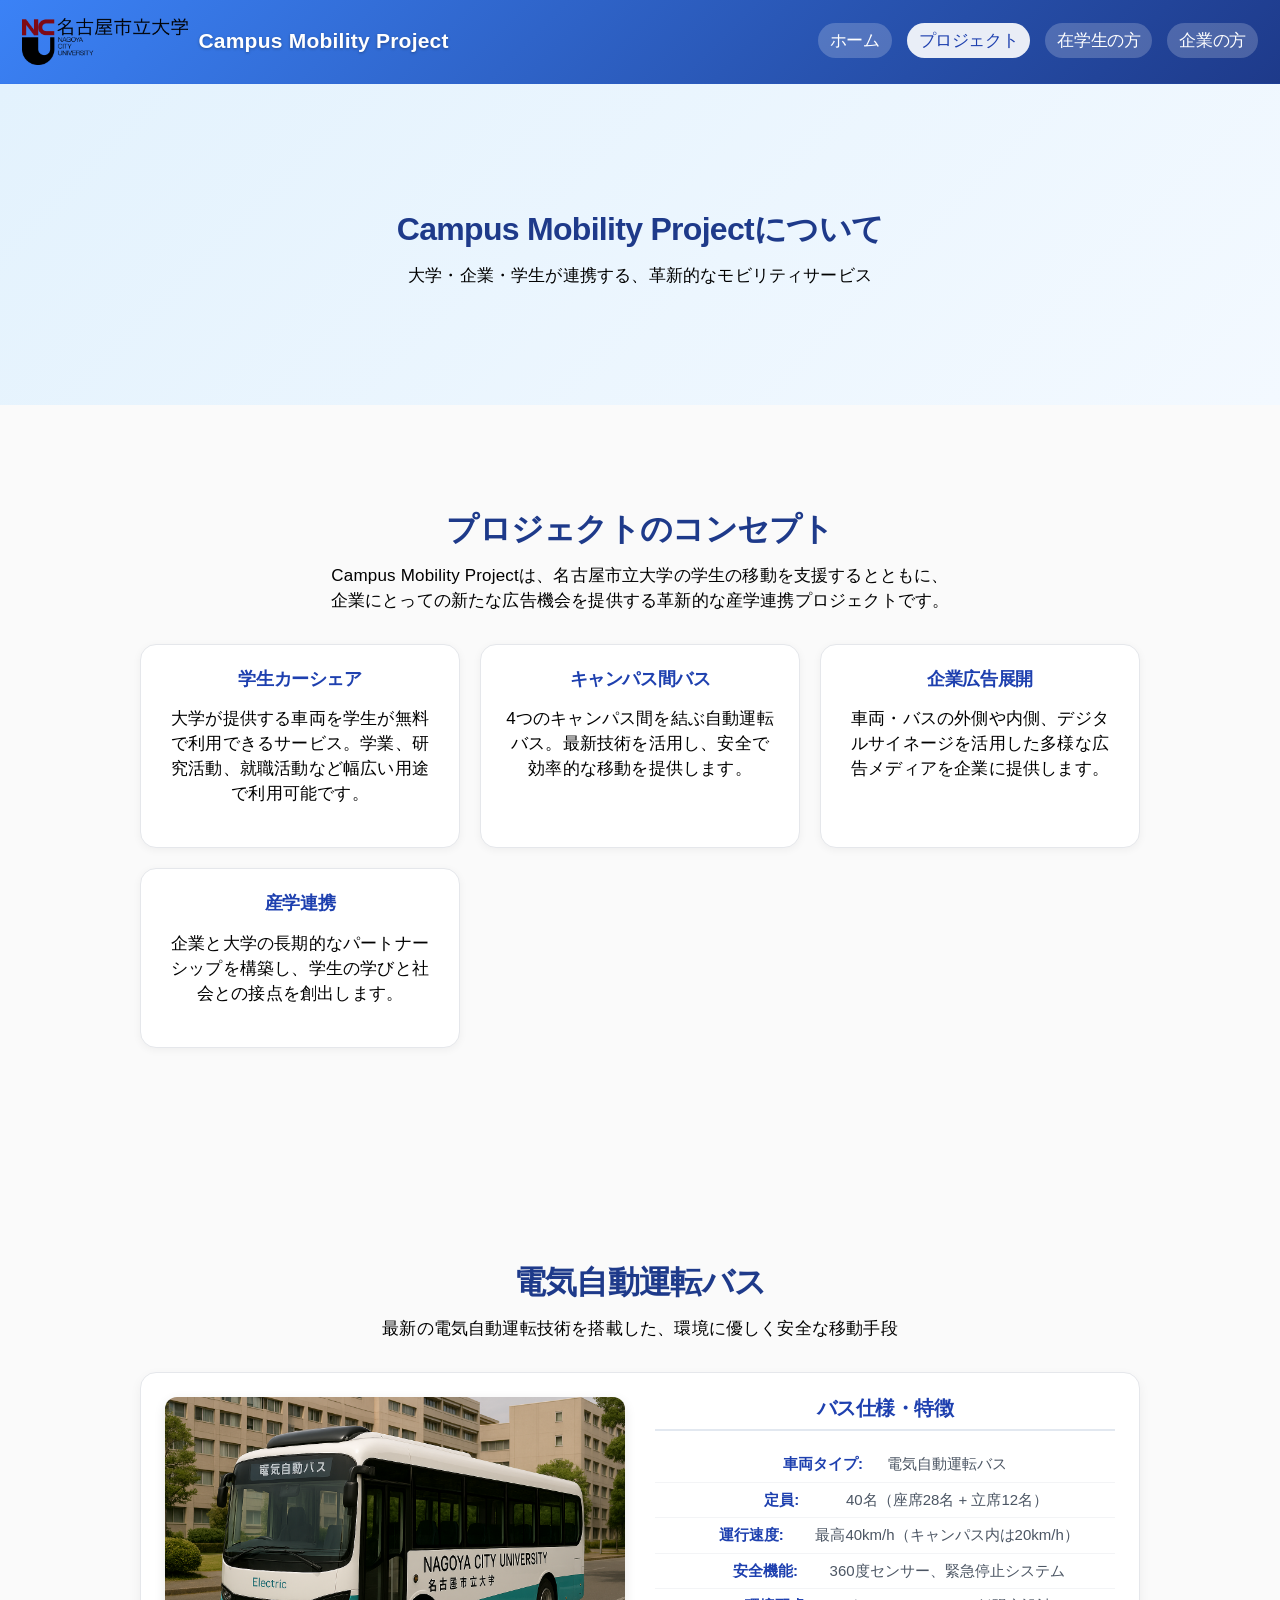
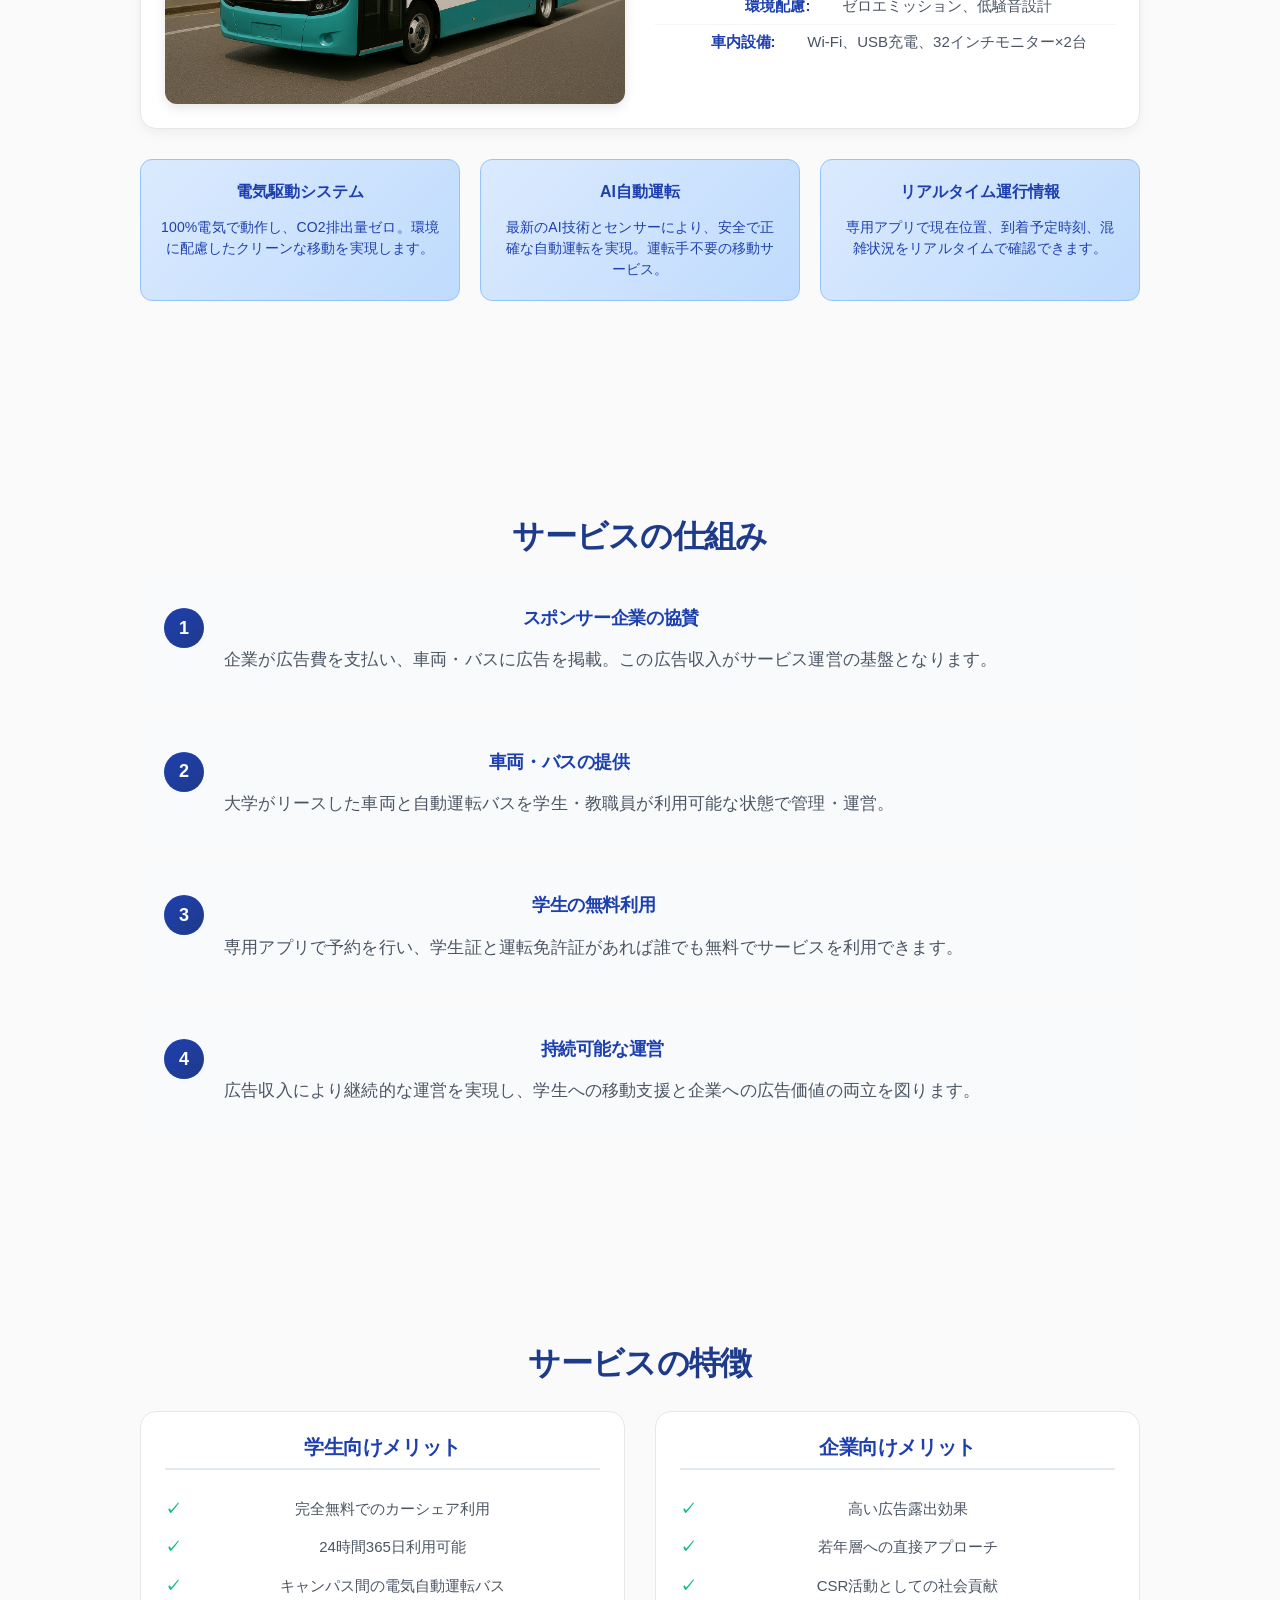
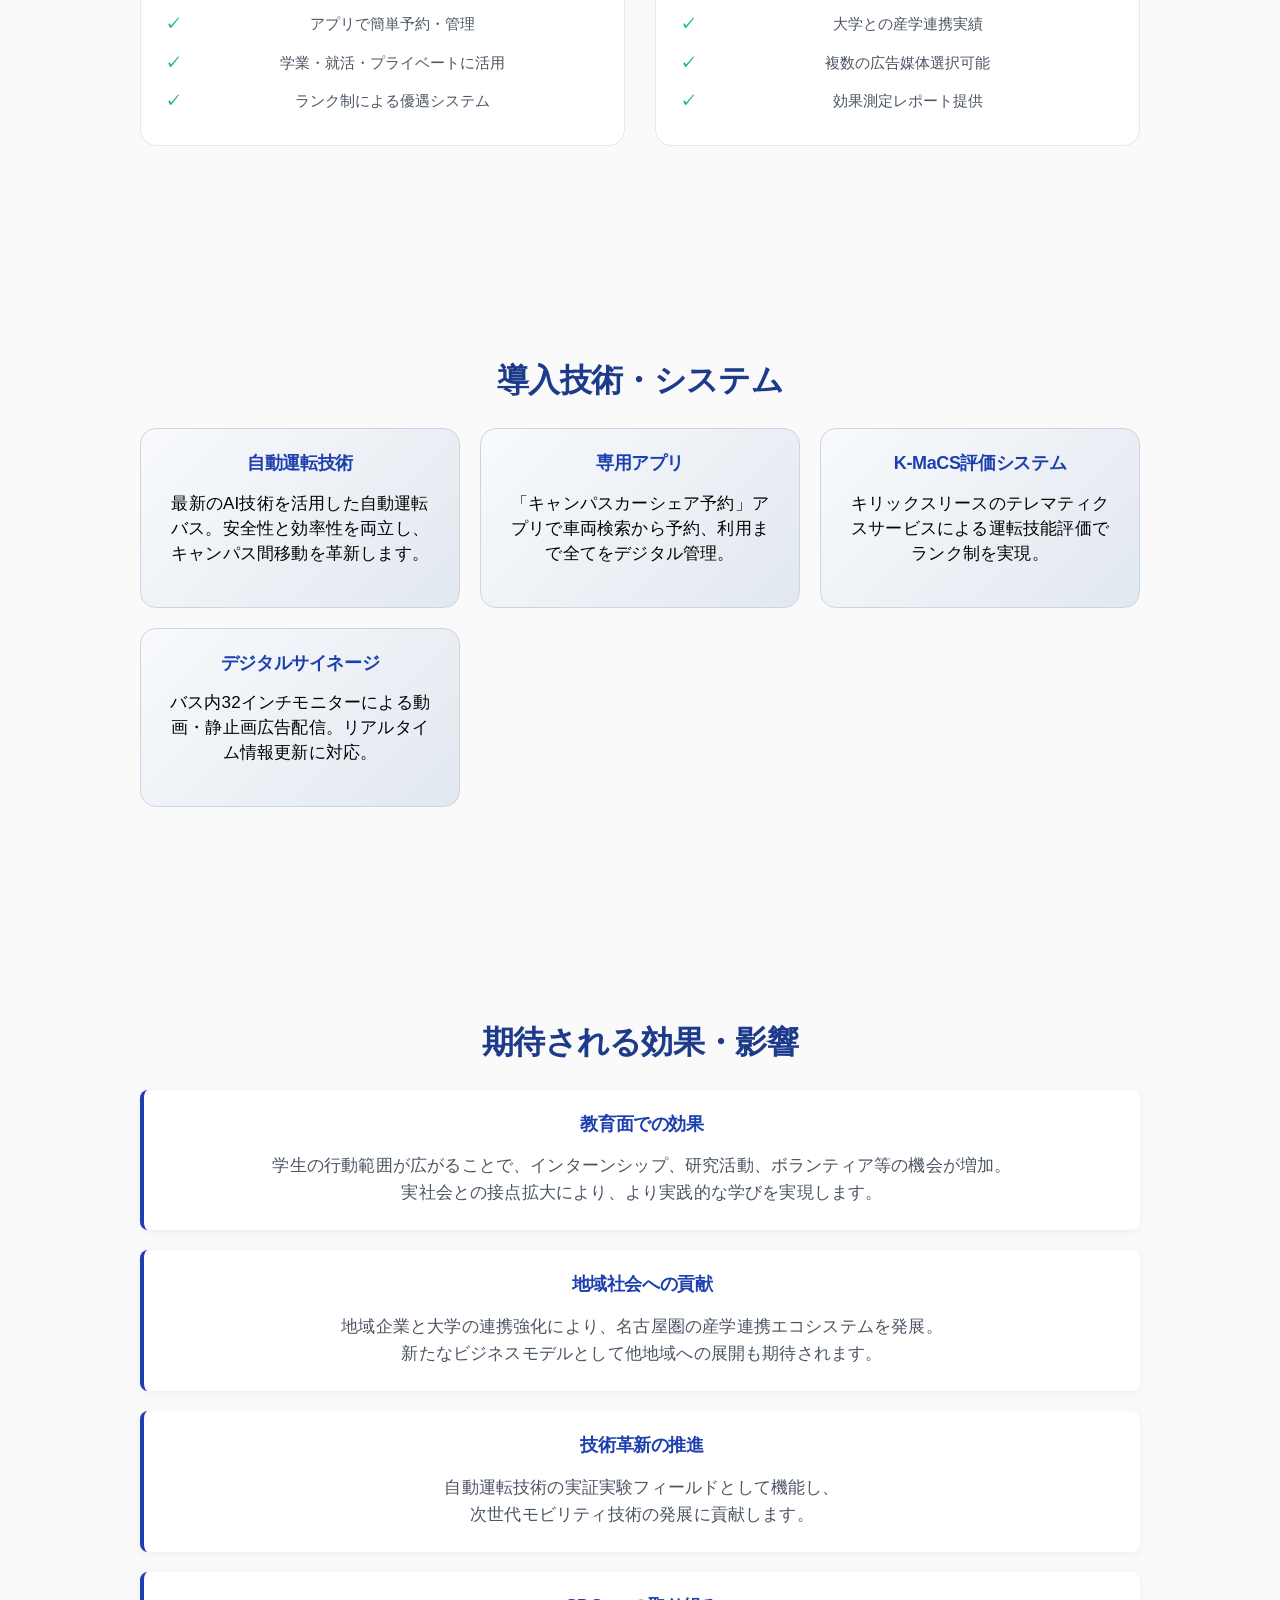
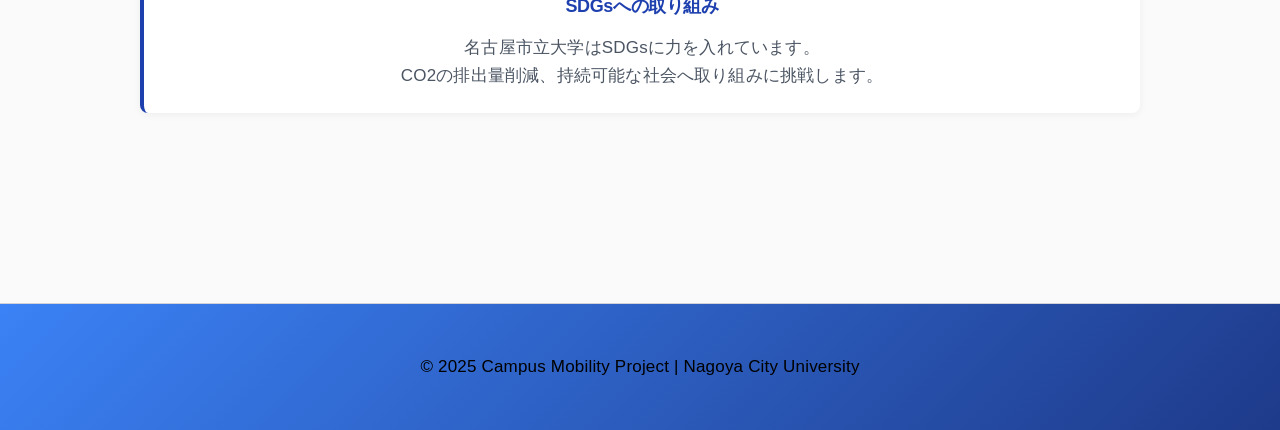
==== commit 83558ca9: "Add files via upload" ====
--- a/about.html
+++ b/about.html
@@ -56,7 +56,7 @@
   </section>
 
   <section id="bus-showcase">
-    <h2>🚌 電気自動運転バス</h2>
+    <h2> 電気自動運転バス</h2>
     <p>最新の電気自動運転技術を搭載した、環境に優しく安全な移動手段</p>
     
     <div class="bus-image-container">
--- a/style.css
+++ b/style.css
@@ -597,14 +597,18 @@
 
 .ad-locations {
   margin: 30px 0;
+  display: grid;
+  grid-template-columns: repeat(2, 1fr);
+  gap: 20px;
 }
 
 .location-category {
   background: #f8fafc;
   border: 1px solid #e2e8f0;
   border-radius: 12px;
-  padding: 24px;
-  margin: 20px 0;
+  padding: 20px;
+  margin: 0;
+  height: fit-content;
 }
 
 .location-category h3 {
@@ -807,6 +811,10 @@
   }
   
   .packages-grid {
+    grid-template-columns: 1fr;
+  }
+  
+  .ad-locations {
     grid-template-columns: 1fr;
   }
 }
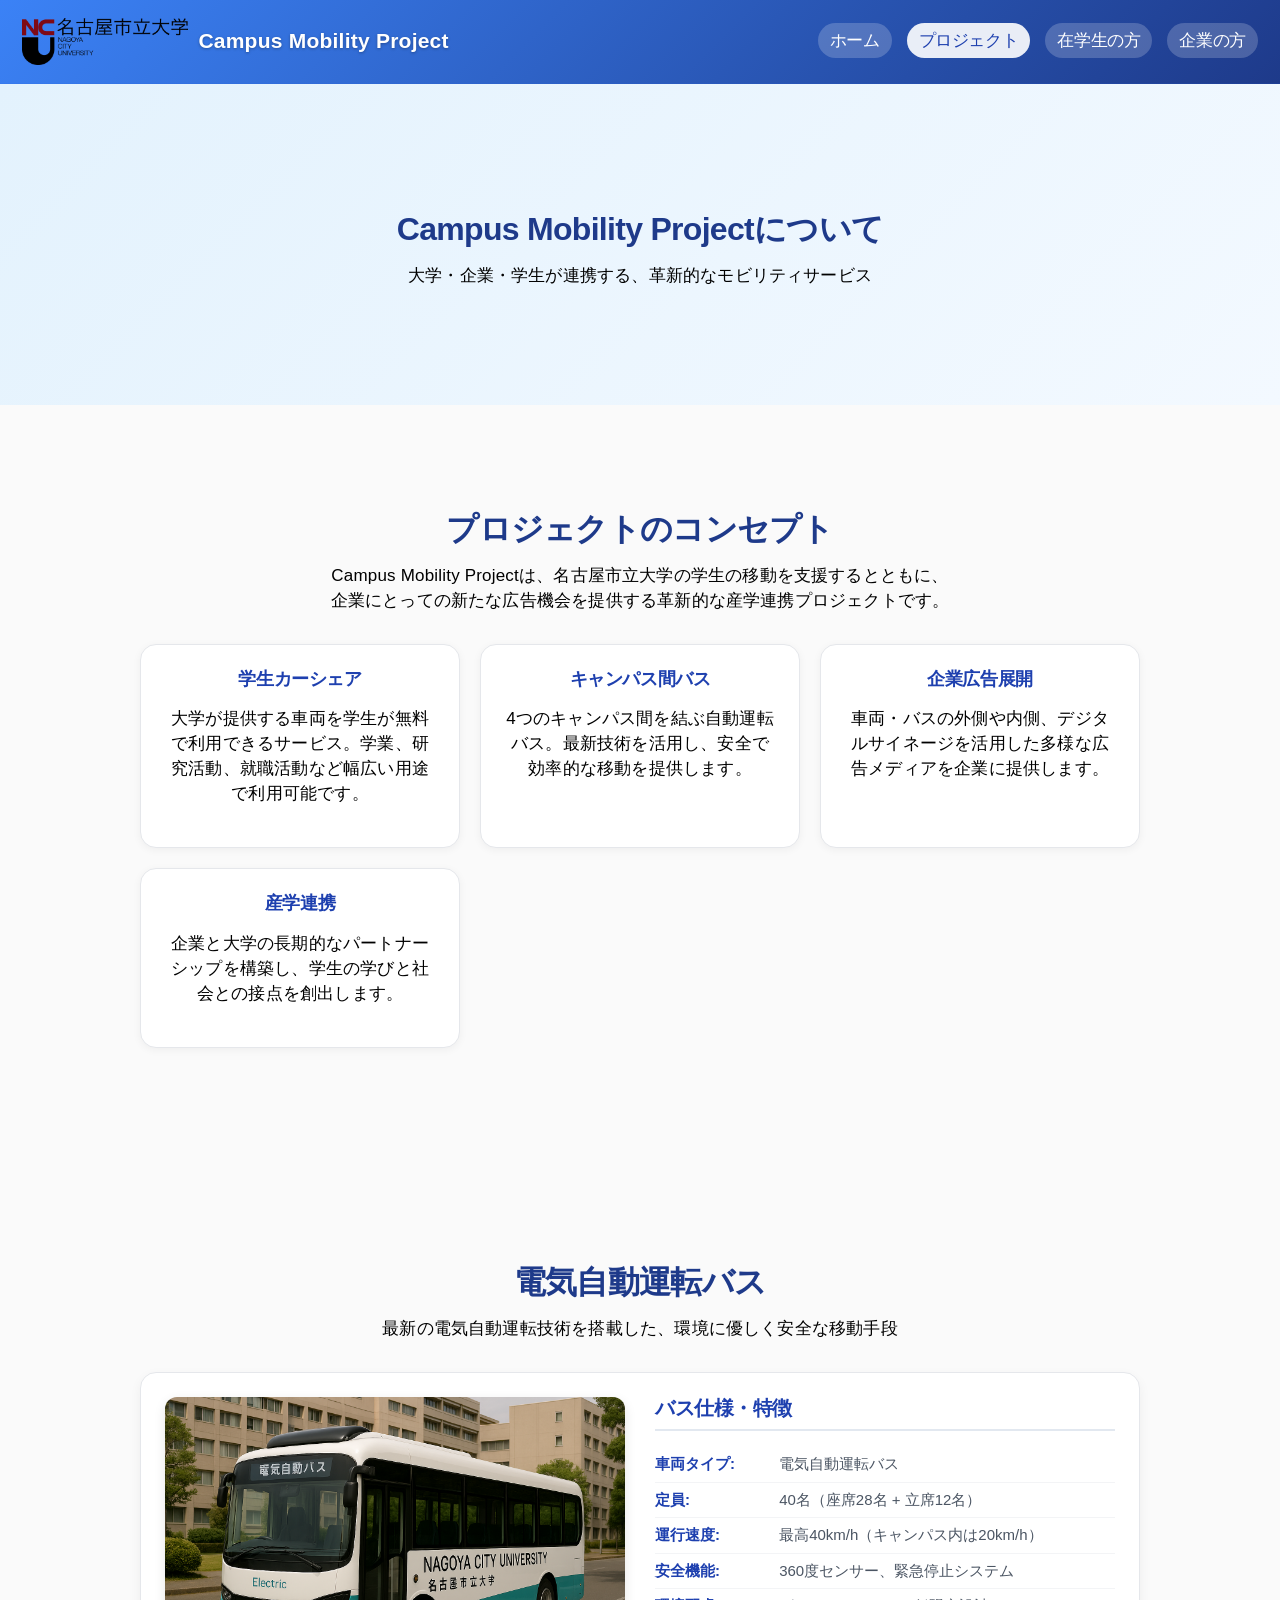
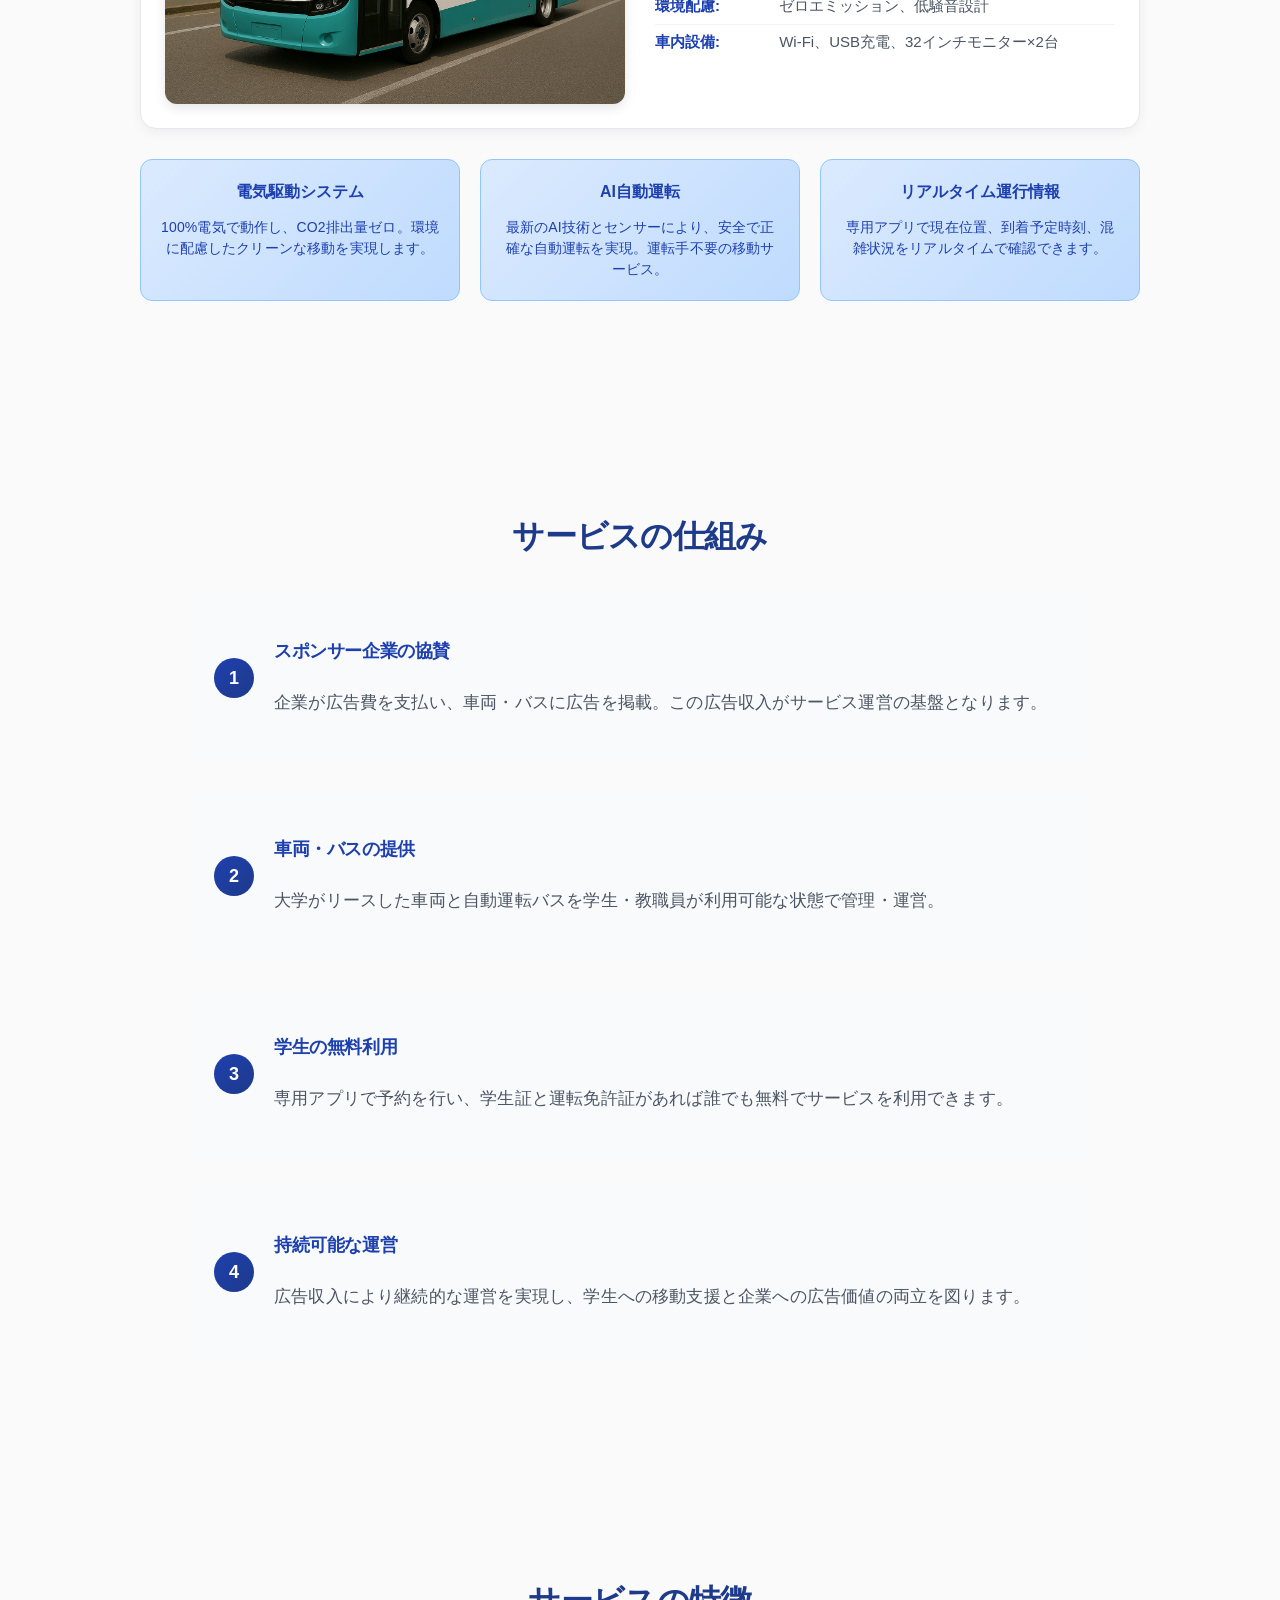
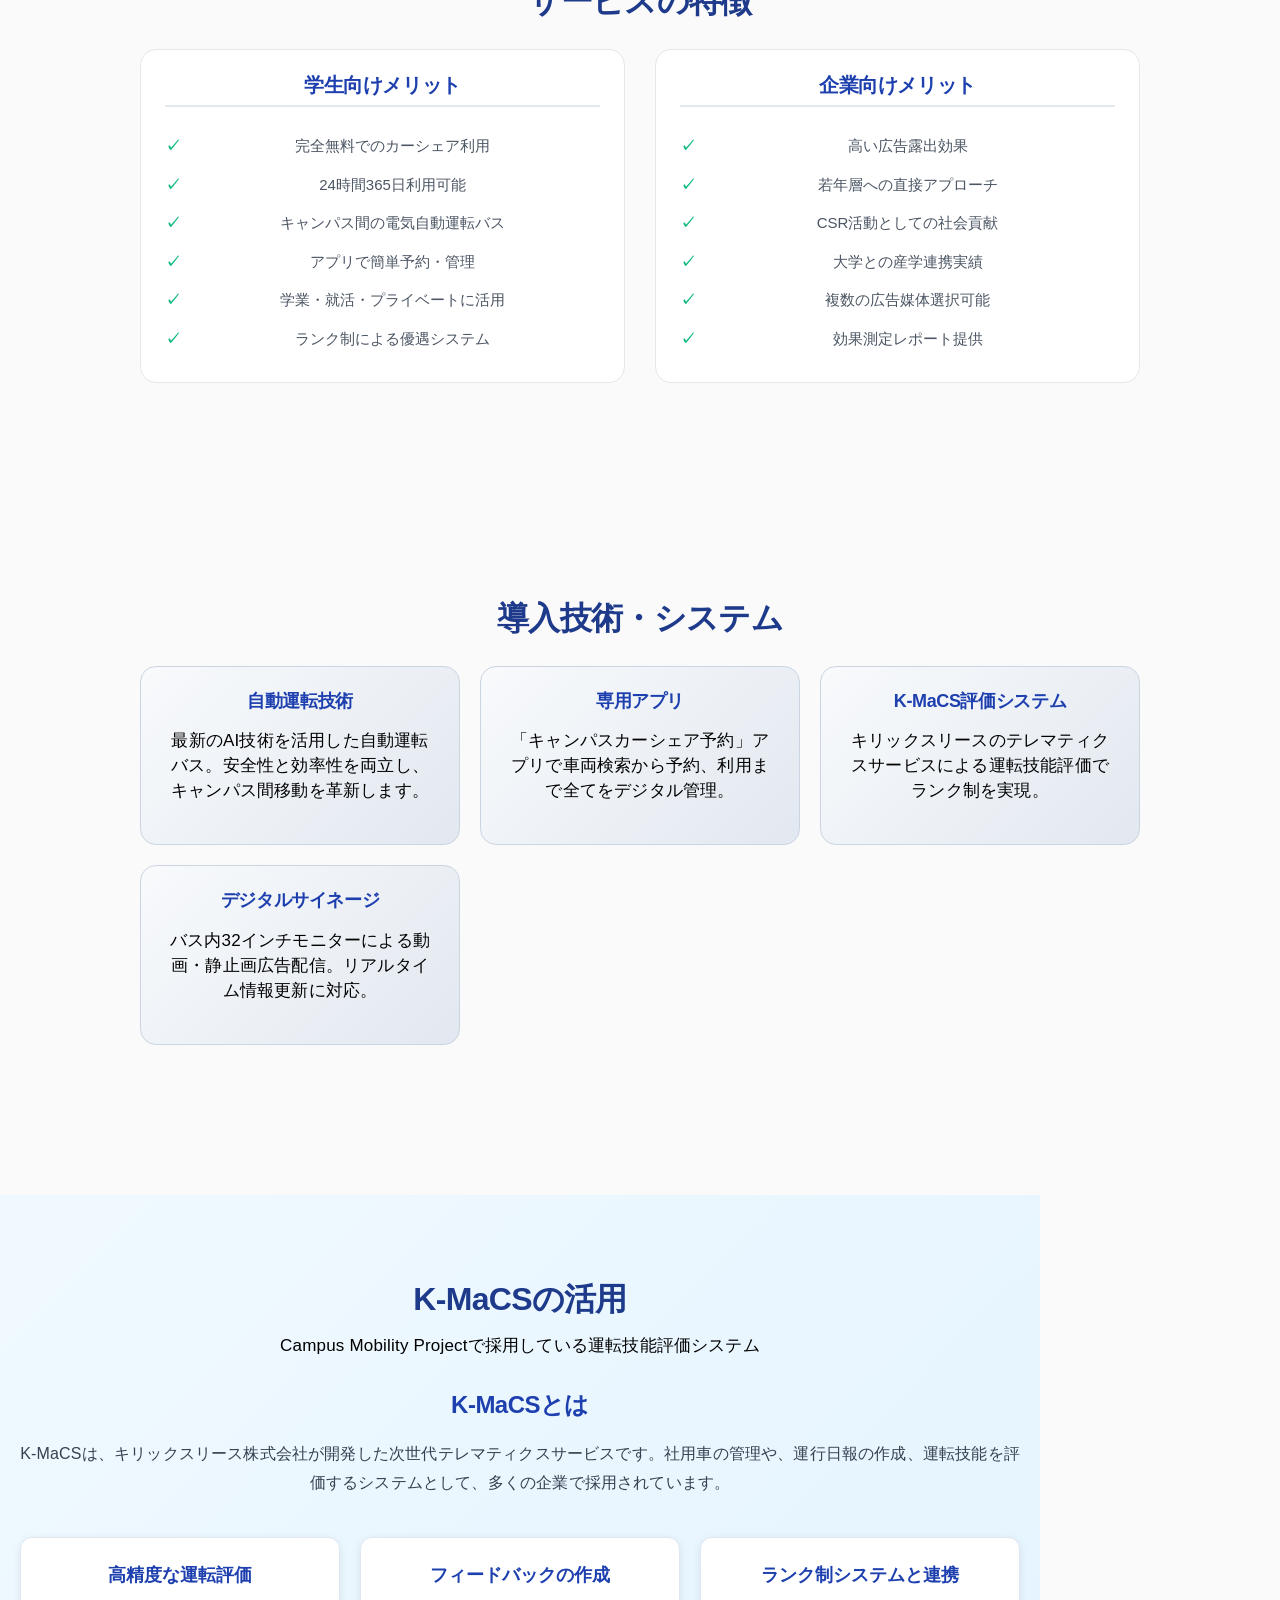
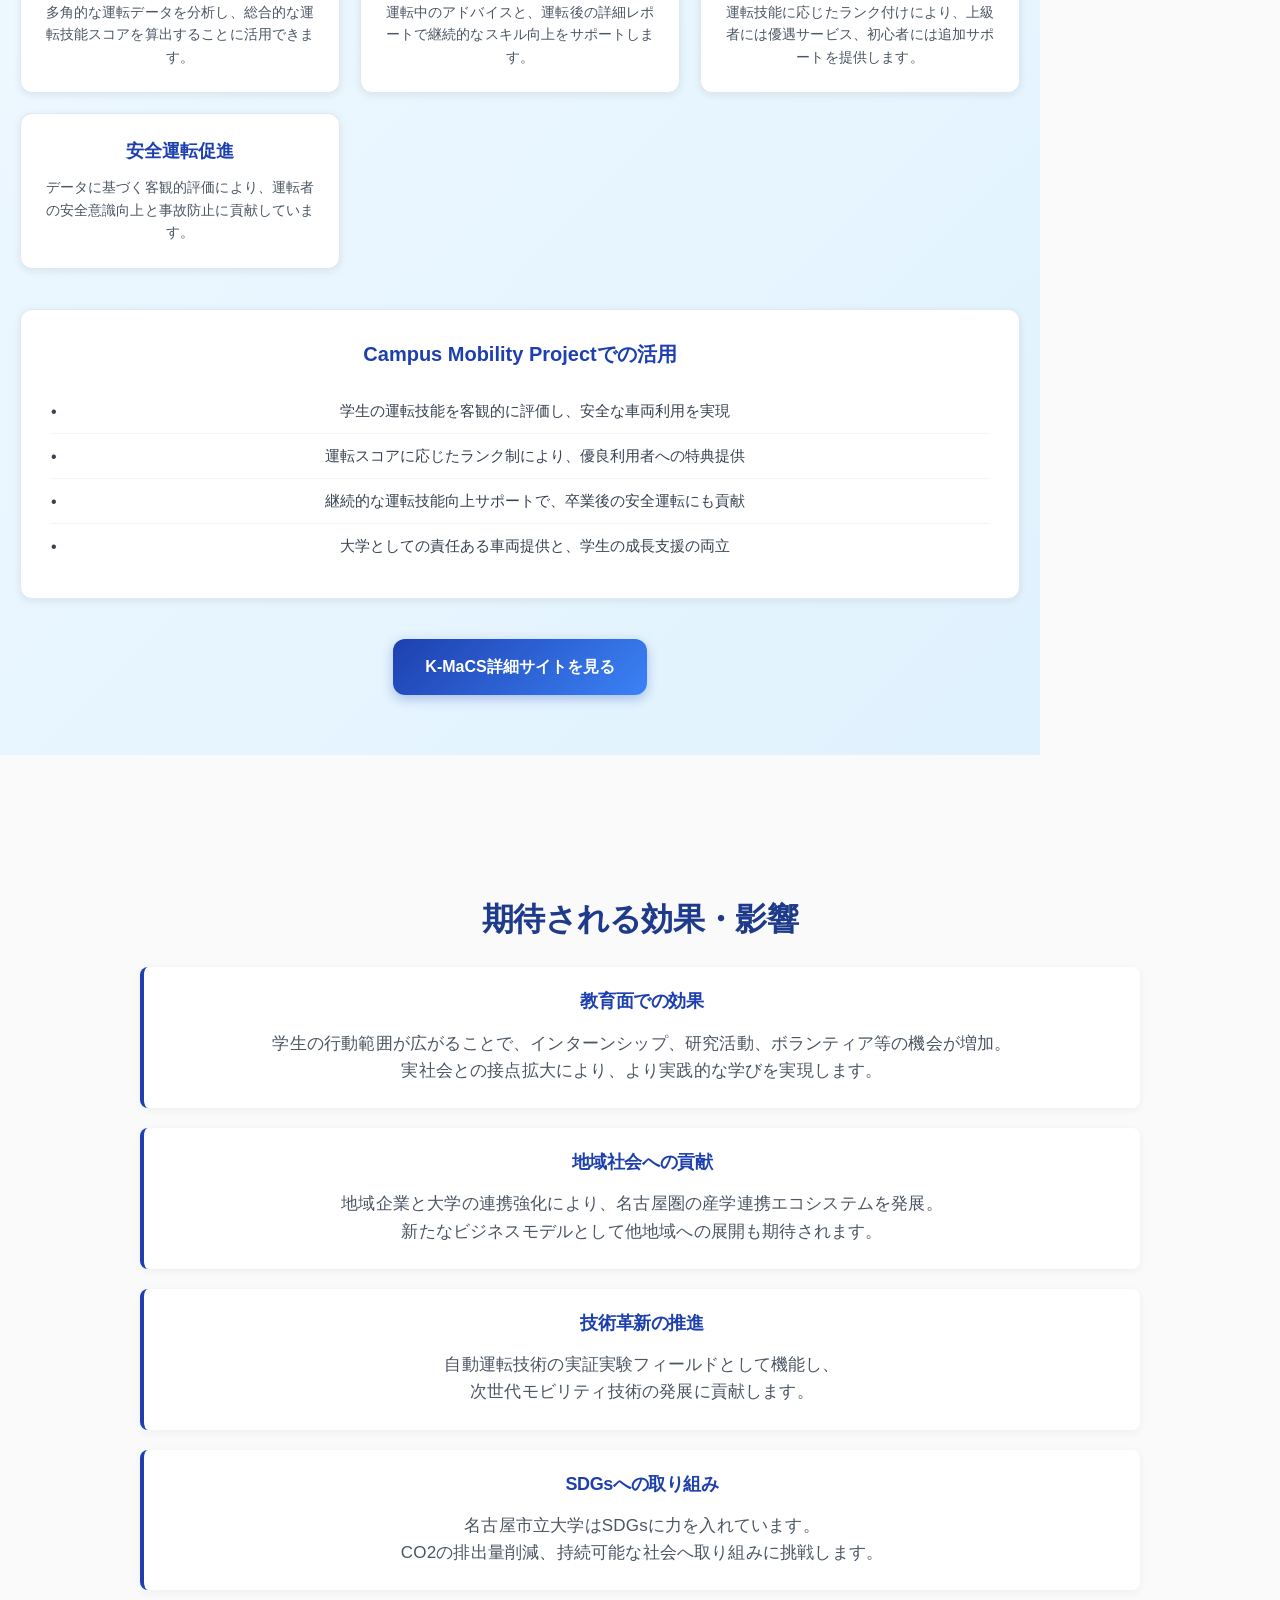
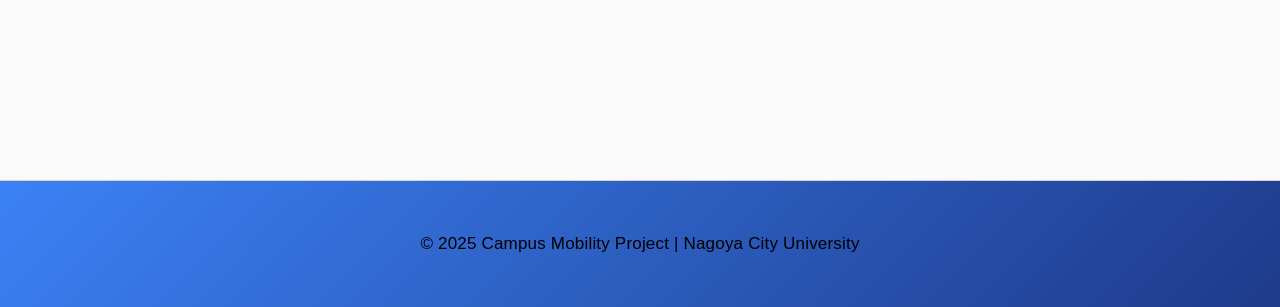
==== commit dae2a217: "Add files via upload" ====
--- a/about.html
+++ b/about.html
@@ -184,6 +184,56 @@
     </div>
   </section>
 
+  <section id="kmacs">
+    <h2>K-MaCSの活用</h2>
+    <p>Campus Mobility Projectで採用している運転技能評価システム</p>
+    
+    <div class="kmacs-container">
+      <div class="kmacs-content">
+        <h3>K-MaCSとは</h3>
+        <p>K-MaCSは、キリックスリース株式会社が開発した次世代テレマティクスサービスです。社用車の管理や、運行日報の作成、運転技能を評価するシステムとして、多くの企業で採用されています。</p>
+        
+        <div class="kmacs-features">
+          <div class="kmacs-feature">
+            <h4>高精度な運転評価</h4>
+            <p>多角的な運転データを分析し、総合的な運転技能スコアを算出することに活用できます。</p>
+          </div>
+          
+          <div class="kmacs-feature">
+            <h4> フィードバックの作成</h4>
+            <p>運転中のアドバイスと、運転後の詳細レポートで継続的なスキル向上をサポートします。</p>
+          </div>
+          
+          <div class="kmacs-feature">
+            <h4> ランク制システムと連携</h4>
+            <p>運転技能に応じたランク付けにより、上級者には優遇サービス、初心者には追加サポートを提供します。</p>
+          </div>
+          
+          <div class="kmacs-feature">
+            <h4> 安全運転促進</h4>
+            <p>データに基づく客観的評価により、運転者の安全意識向上と事故防止に貢献しています。</p>
+          </div>
+        </div>
+        
+        <div class="kmacs-benefits">
+          <h4>Campus Mobility Projectでの活用</h4>
+          <ul class="kmacs-benefit-list">
+            <li>学生の運転技能を客観的に評価し、安全な車両利用を実現</li>
+            <li>運転スコアに応じたランク制により、優良利用者への特典提供</li>
+            <li>継続的な運転技能向上サポートで、卒業後の安全運転にも貢献</li>
+            <li>大学としての責任ある車両提供と、学生の成長支援の両立</li>
+          </ul>
+        </div>
+        
+        <div class="kmacs-cta">
+          <a href="https://www.kirix.co.jp/lease/kmacs.html" target="_blank" rel="noopener noreferrer" class="kmacs-button">
+            K-MaCS詳細サイトを見る
+          </a>
+        </div>
+      </div>
+    </div>
+  </section>
+
   <section id="impact">
     <h2> 期待される効果・影響</h2>
     
--- a/style.css
+++ b/style.css
@@ -598,8 +598,8 @@
 .ad-locations {
   margin: 30px 0;
   display: grid;
-  grid-template-columns: repeat(2, 1fr);
-  gap: 20px;
+  grid-template-columns: repeat(4, 1fr);
+  gap: 16px;
 }
 
 .location-category {
@@ -608,7 +608,9 @@
   border-radius: 12px;
   padding: 20px;
   margin: 0;
-  height: fit-content;
+  height: 100%;
+  display: flex;
+  flex-direction: column;
 }
 
 .location-category h3 {
@@ -618,6 +620,12 @@
   font-size: 20px;
   border-bottom: 2px solid #e2e8f0;
   padding-bottom: 8px;
+}
+
+.location-details {
+  flex: 1;
+  display: flex;
+  flex-direction: column;
 }
 
 .location-details h4 {
@@ -653,7 +661,7 @@
   border: 1px solid #93c5fd;
   border-radius: 8px;
   padding: 12px;
-  margin-top: 16px;
+  margin-top: auto;
   font-size: 14px;
   color: #1e40af;
 }
@@ -815,11 +823,17 @@
   }
   
   .ad-locations {
+    grid-template-columns: repeat(2, 1fr);
+    gap: 16px;
+  }
+}
+
+@media (max-width: 480px) {
+  .ad-locations {
     grid-template-columns: 1fr;
-  }
-}
-
-@media (max-width: 480px) {
+    gap: 16px;
+  }
+  
   .location-category {
     padding: 16px;
   }
@@ -866,6 +880,14 @@
 
 .mechanism-steps {
   margin: 30px 0;
+}
+
+/* デスクトップでのmechanism-steps追加設定 */
+@media (min-width: 1200px) {
+  .mechanism-steps {
+    max-width: 900px;
+    margin: 40px auto;
+  }
 }
 
 .step-item {
@@ -876,6 +898,36 @@
   border-radius: 12px;
   padding: 24px;
   transition: all 0.3s cubic-bezier(0.25, 0.46, 0.45, 0.94);
+}
+
+/* デスクトップ表示時の中央揃え設定 */
+@media (min-width: 1200px) {
+  .step-item {
+    align-items: center;
+    min-height: 120px;
+  }
+  
+  .step-content {
+    display: flex;
+    flex-direction: column;
+    justify-content: center;
+    text-align: left;
+  }
+  
+  .step-content h3 {
+    margin-top: 0;
+    margin-bottom: 12px;
+    line-height: 1.3;
+  }
+  
+  .step-content p {
+    margin-bottom: 0;
+    line-height: 1.5;
+  }
+  
+  .step-number {
+    align-self: center;
+  }
 }
 
 .step-item:hover {
@@ -1073,6 +1125,10 @@
   box-shadow: 0 4px 12px rgba(0, 0, 0, 0.05);
 }
 
+.bus-specs {
+  text-align: left;
+}
+
 .bus-model-image {
   width: 100%;
   height: auto;
@@ -1185,3 +1241,171 @@
     padding: 16px;
   }
 }
+
+/* K-MaCSセクション */
+#kmacs {
+  background: linear-gradient(135deg, #f0f9ff 0%, #e0f2fe 100%);
+  padding: 60px 20px;
+  margin: 40px 0;
+}
+
+.kmacs-container {
+  max-width: 1000px;
+  margin: 0 auto;
+}
+
+.kmacs-content h3 {
+  color: #1e40af;
+  font-size: 24px;
+  margin-bottom: 20px;
+  text-align: center;
+}
+
+.kmacs-content > p {
+  font-size: 16px;
+  line-height: 1.8;
+  color: #374151;
+  text-align: center;
+  margin-bottom: 40px;
+}
+
+.kmacs-features {
+  display: grid;
+  grid-template-columns: repeat(auto-fit, minmax(240px, 1fr));
+  gap: 20px;
+  margin: 40px 0;
+}
+
+.kmacs-feature {
+  background: #ffffff;
+  border-radius: 12px;
+  padding: 24px;
+  box-shadow: 0 2px 8px rgba(0, 0, 0, 0.08);
+  transition: all 0.3s cubic-bezier(0.25, 0.46, 0.45, 0.94);
+  border: 1px solid #e2e8f0;
+}
+
+.kmacs-feature:hover {
+  transform: translateY(-4px);
+  box-shadow: 0 8px 25px rgba(30, 64, 175, 0.15);
+  border-color: #1e40af;
+}
+
+.kmacs-feature h4 {
+  color: #1e40af;
+  font-size: 18px;
+  margin: 0 0 12px 0;
+  font-weight: 600;
+}
+
+.kmacs-feature p {
+  color: #4b5563;
+  font-size: 14px;
+  line-height: 1.6;
+  margin: 0;
+}
+
+.kmacs-benefits {
+  background: #ffffff;
+  border-radius: 12px;
+  padding: 30px;
+  margin: 40px 0;
+  box-shadow: 0 2px 8px rgba(0, 0, 0, 0.08);
+  border: 1px solid #e2e8f0;
+}
+
+.kmacs-benefits h4 {
+  color: #1e40af;
+  font-size: 20px;
+  margin: 0 0 20px 0;
+  font-weight: 600;
+  text-align: center;
+}
+
+.kmacs-benefit-list {
+  list-style: none;
+  padding: 0;
+  margin: 0;
+}
+
+.kmacs-benefit-list li {
+  padding: 10px 0 10px 30px;
+  position: relative;
+  color: #374151;
+  font-size: 15px;
+  line-height: 1.6;
+  border-bottom: 1px solid #f1f5f9;
+}
+
+.kmacs-benefit-list li:last-child {
+  border-bottom: none;
+}
+
+.kmacs-benefit-list li::before {
+  content: "•";
+  position: absolute;
+  left: 0;
+  top: 10px;
+  font-size: 16px;
+}
+
+.kmacs-cta {
+  text-align: center;
+  margin-top: 40px;
+}
+
+.kmacs-button {
+  display: inline-block;
+  background: linear-gradient(135deg, #1e40af 0%, #3b82f6 100%);
+  color: #ffffff;
+  padding: 16px 32px;
+  border-radius: 12px;
+  text-decoration: none;
+  font-size: 16px;
+  font-weight: 600;
+  transition: all 0.3s cubic-bezier(0.25, 0.46, 0.45, 0.94);
+  box-shadow: 0 4px 12px rgba(30, 64, 175, 0.3);
+  border: none;
+  cursor: pointer;
+}
+
+.kmacs-button:hover {
+  transform: translateY(-2px);
+  box-shadow: 0 8px 20px rgba(30, 64, 175, 0.4);
+  background: linear-gradient(135deg, #1d4ed8 0%, #2563eb 100%);
+}
+
+.kmacs-button:active {
+  transform: translateY(0);
+}
+
+/* K-MaCSセクション レスポンシブ対応 */
+@media (max-width: 768px) {
+  #kmacs {
+    padding: 40px 16px;
+  }
+  
+  .kmacs-features {
+    grid-template-columns: 1fr;
+    gap: 16px;
+  }
+  
+  .kmacs-benefits {
+    padding: 20px;
+  }
+  
+  .kmacs-content h3 {
+    font-size: 20px;
+  }
+}
+
+@media (max-width: 480px) {
+  .kmacs-feature {
+    padding: 20px;
+  }
+  
+  .kmacs-button {
+    padding: 14px 24px;
+    font-size: 15px;
+  }
+}
